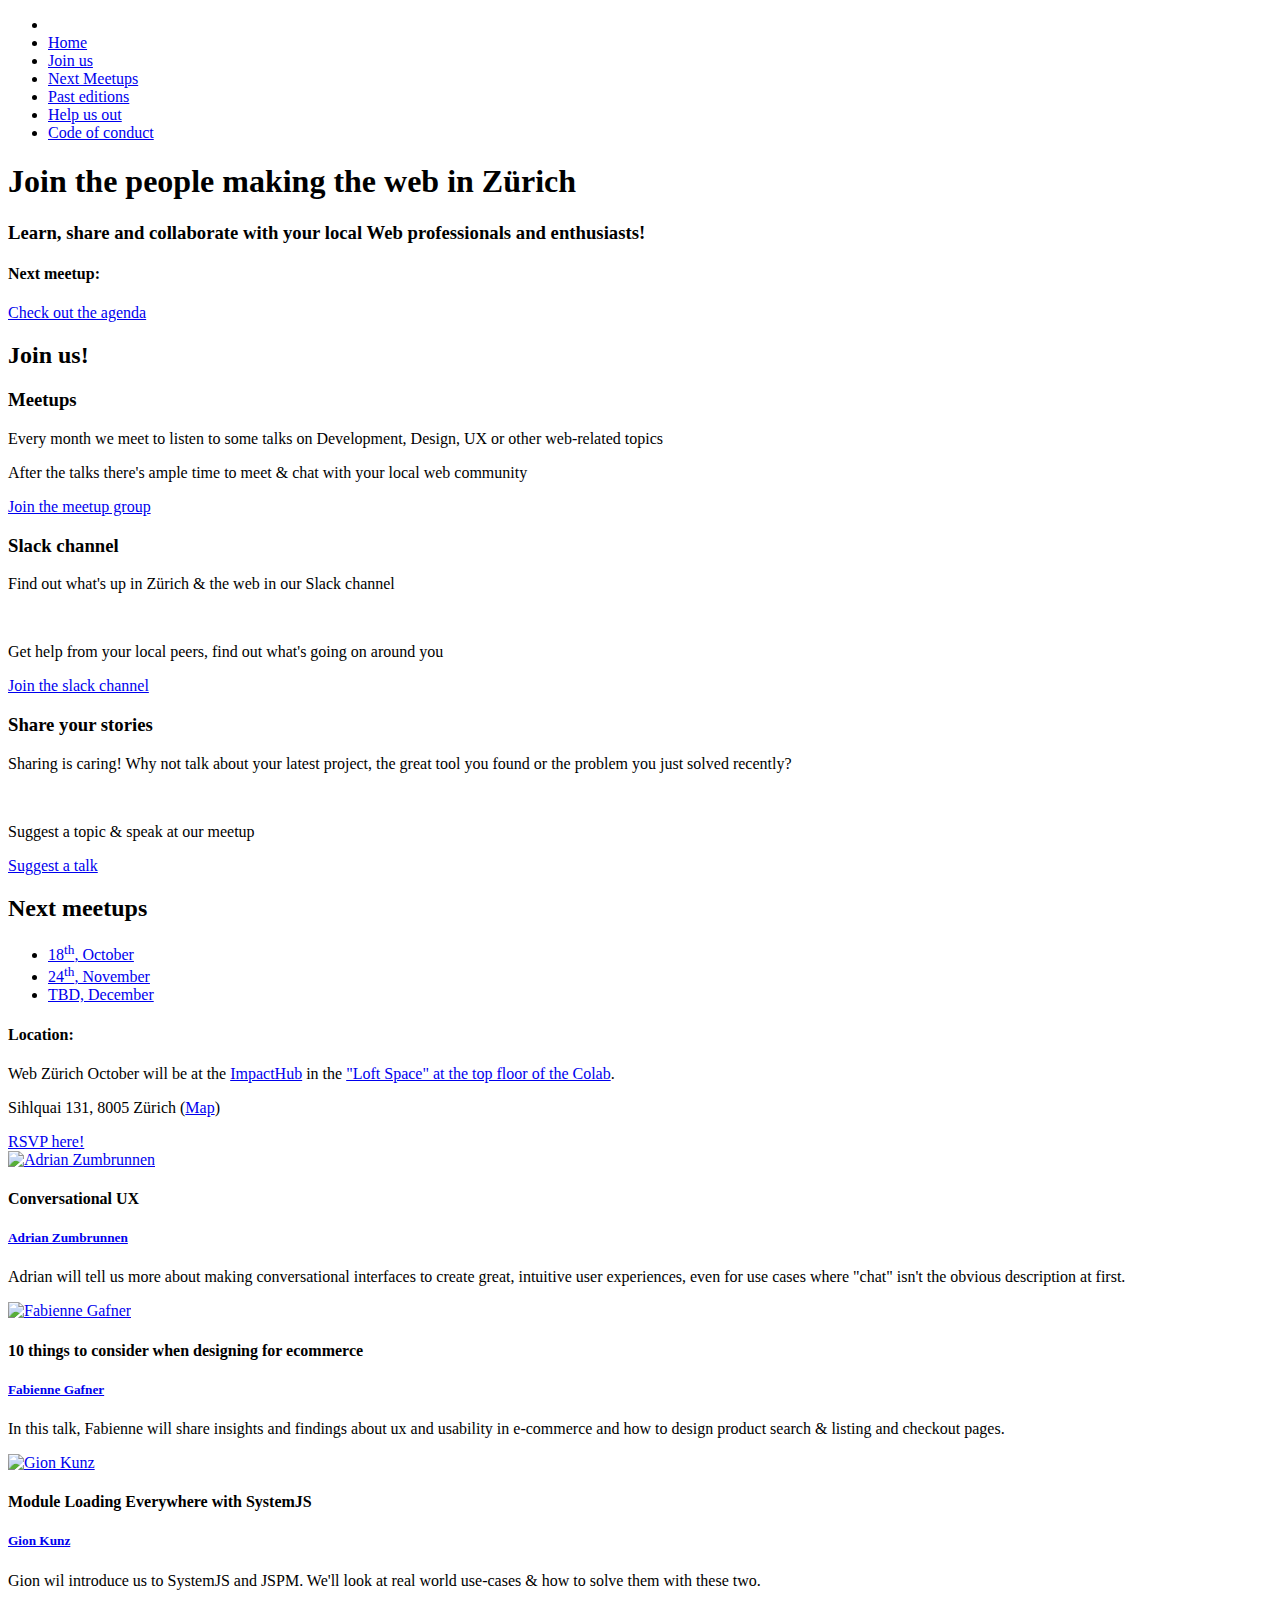
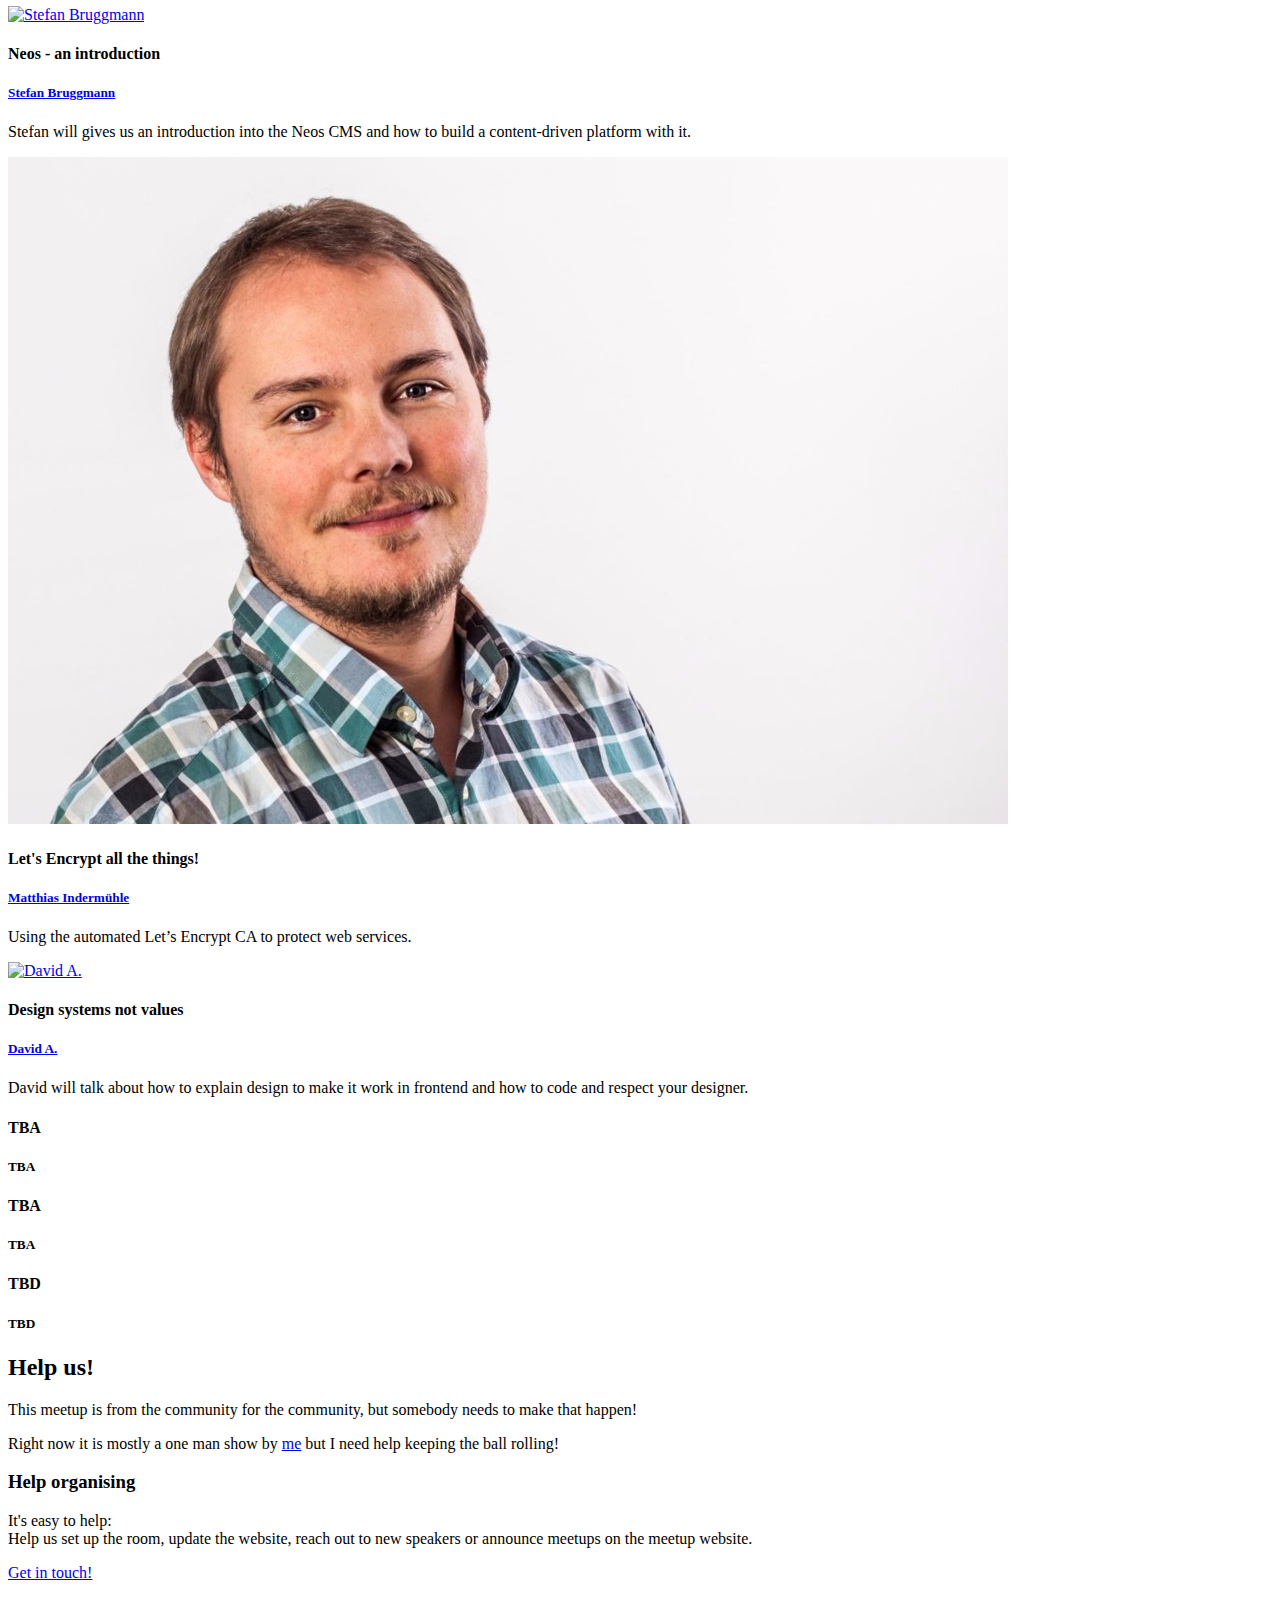
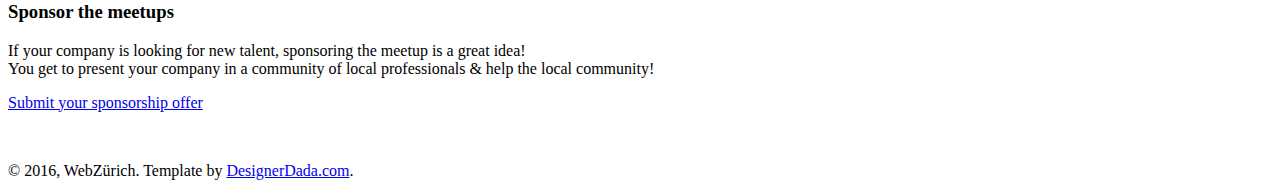
==== index.html @ cf967cf3 "Updated speaker img" ====
<!DOCTYPE html>
<html lang="en">
<head>
  <meta charset="utf-8">
  <meta http-equiv="X-UA-Compatible" content="IE=edge">
  <meta name="viewport" content="width=device-width, initial-scale=1">
  <meta name="description" content="Web Zuerich is a group for everyone working on, in and with the web. We discuss ideas, projects, jobs, problems and other things around the web.">
  <meta name="author" content="Martin Splitt">
  <title>Web Zuerich - Web Professionals and Enthusiasts in Zürich</title>

  <!-- Bootstrap -->
  <link href="css/bootstrap.min.css" rel="stylesheet">
  <link href="css/style.css" rel="stylesheet">
  <link href="css/themify-icons.css" rel="stylesheet">
  <link href='css/dosis-font.css' rel='stylesheet' type='text/css'>
  <!-- HTML5 shim and Respond.js for IE8 support of HTML5 elements and media queries -->
  <!-- WARNING: Respond.js doesn't work if you view the page via file:// -->
    <!--[if lt IE 9]>
      <script src="https://oss.maxcdn.com/html5shiv/3.7.2/html5shiv.min.js"></script>
      <script src="https://oss.maxcdn.com/respond/1.4.2/respond.min.js"></script>
      <![endif]-->
    </head>
    <body id="page-top" data-spy="scroll" data-target=".side-menu">
      <nav class="side-menu">
        <ul>
          <li class="hidden active">
              <a class="page-scroll" href="#page-top"></a>
          </li>
          <li>
              <a href="#home" class="page-scroll">
                <span class="menu-title">Home</span>
                <span class="dot"></span>
              </a>
          </li>
          <li>
              <a href="#join" class="page-scroll">
                <span class="menu-title">Join us</span>
                <span class="dot"></span>
              </a>
          </li>
          <li>
              <a href="#upcoming" class="page-scroll">
                <span class="menu-title">Next Meetups</span>
                <span class="dot"></span>
              </a>
          </li>
          <li>
              <a href="/archive" class="page-scroll">
                <span class="menu-title">Past editions</span>
                <span class="dot"></span>
              </a>
          </li>
          <li>
              <a href="#helpwanted" class="page-scroll">
                <span class="menu-title">Help us out</span>
                <span class="dot"></span>
              </a>
          </li>
          <li>
              <a href="codeofconduct.html" class="page-scroll">
                <span class="menu-title">Code of conduct</span>
                <span class="dot"></span>
              </a>
          </li>
        </ul>
      </nav>
      <div class="container-fluid">
        <!-- Start: Header -->
        <div class="row hero-header" id="home">
          <div class="col-md-7">
            <h1>Join the people making the web in Zürich</h1>
            <h3>Learn, share and collaborate with your local Web professionals and enthusiasts!</h3>
            <h4>Next meetup: <a href="http://www.meetup.com/Web-Zurich/events/234262565/" style="color:white; font-weight: bold">October 18th</a></h4>
            <a href="#upcoming" class="btn btn-lg btn-red">Check out the agenda <span class="ti-arrow-right"></span></a>
          </div>
          <!--div class="col-md-5 hidden-xs">
            <img src="img/zh-web.png" class="logo">
          </div-->
        </div>
        <!-- End: Header -->
      </div>
      <div class="container">
        <!-- Start: Desc -->
        <div class="row me-row content-ct" id="join">
          <h2 class="row-title">Join us!</h2>
          <div class="col-md-4 feature">
            <span class="ti-calendar"></span>
            <h3>Meetups</h3>
            <p>Every month we meet to listen to some talks on Development, Design, UX or other web-related topics</p>
            <p>After the talks there's ample time to meet &amp; chat with your local web community</p>
            <a href="http://www.meetup.com/Web-Zurich/" class="btn btn-lg btn-red">Join the meetup group</a>
          </div>
          <div class="col-md-4 feature">
            <span class="ti-comments"></span>
            <h3>Slack channel</h3>
            <p>Find out what's up in Zürich &amp; the web in our Slack channel</p>
            <br>
            <p>Get help from your local peers, find out what's going on around you</p>
            <a href="http://webzuerich-invite.herokuapp.com/" class="btn btn-lg btn-red">Join the slack channel</a>
          </div>

          <div class="col-md-4 feature">
            <span class="ti-microphone"></span>
            <h3>Share your stories</h3>
            <p>Sharing is caring! Why not talk about your latest project, the great tool you found or the problem you just solved recently?</p>
            <br>
            <p>Suggest a topic &amp; speak at our meetup</p>
            <a href="https://docs.google.com/forms/d/e/1FAIpQLSfTaa-_wOFOQv3dZ7Ord9TJ3vN8wNdzUY5VQqzFiTg_WMQwEw/viewform?c=0&w=1" class="btn btn-lg btn-red">Suggest a talk</a>
          </div>
        </div>
        <!-- End: Desc -->
      </div>

      <!-- Start: Schedule -->
      <div class="container">
        <div class="row me-row schedule" id="upcoming">
          <h2 class="row-title content-ct">Next meetups</h2>
          <div class="col-md-12">
            <!-- Nav tabs -->
            <ul class="nav nav-tabs" role="tablist">
              <li role="presentation" class="active"><a href="#october" aria-controls="profile" role="tab" data-toggle="tab">18<sup>th</sup>, October</small></a></li>
              <li role="presentation"><a href="#november" aria-controls="messages" role="tab" data-toggle="tab">24<sup>th</sup>, November</small></a></li>
              <li role="presentation"><a href="#december" aria-controls="messages" role="tab" data-toggle="tab">TBD, December</small></a></li>
            </ul>

            <!-- Tab panes -->
            <div class="tab-content">
              <div role="tabpanel" class="tab-pane fade in active" id="october">
                <div class="row">
                  <div class="col-md-12">
                    <h4>Location:</h2>
                    <p>Web Zürich October will be at the <a href="https://zurich.impacthub.ch/">ImpactHub</a> in the <a href="https://zurich.impacthub.ch/spaces/colab-location/">"Loft Space" at the top floor of the Colab</a>.</p>
                    <p>Sihlquai 131, 8005 Zürich (<a href="https://goo.gl/maps/EQ8gx71AtQP2">Map</a>)</p>
                    <a href="http://www.meetup.com/Web-Zurich/events/234262565/" class="btn btn-lg btn-red">RSVP here!</a>
                  </div>
                </div>
                <div class="row">
                  <div class="col-md-6">
                    <div class="media">
                      <div class="media-left">
                        <a href="https://twitter.com/azumbrunnen_">
                          <img class="media-object" src="https://pbs.twimg.com/profile_images/516929126288982017/heyN3Fkn_400x400.jpeg" alt="Adrian Zumbrunnen">
                        </a>
                      </div>
                      <div class="media-body">
                        <h4 class="media-heading">Conversational UX</h4>
                        <h5><a href="https://twitter.com/azumbrunnen_">Adrian Zumbrunnen</a></h5>
                        <p>Adrian will tell us more about making conversational interfaces to create great, intuitive user experiences, even for use cases where "chat" isn't the obvious description at first.</p>
                      </div>
                    </div>
                  </div>
                  <div class="col-md-6">
                    <div class="media">
                      <div class="media-left">
                        <a href="https://twitter.com/heidi_safran">
                          <img class="media-object" src="https://pbs.twimg.com/profile_images/787747968875171840/pfsmitwL_400x400.jpg" alt="Fabienne Gafner">
                        </a>
                      </div>
                      <div class="media-body">
                        <h4 class="media-heading">10 things to consider when designing for ecommerce</h4>
                        <h5><a href="https://twitter.com/heidi_safran">Fabienne Gafner</a></h5>
                        <p>In this talk, Fabienne will share insights and findings about ux and usability in e-commerce and how to design product search &amp; listing and checkout pages.</p>
                      </div>
                    </div>
                  </div>
                  <div class="col-md-6">
                    <div class="media">
                      <div class="media-left">
                        <a href="https://twitter.com/GionKunz">
                          <img class="media-object" src="https://pbs.twimg.com/profile_images/773188182334734336/0ixqAqYf_400x400.jpg" alt="Gion Kunz">
                        </a>
                      </div>
                      <div class="media-body">
                        <h4 class="media-heading">Module Loading Everywhere with SystemJS</h4>
                        <h5><a href="https://twitter.com/GionKunz">Gion Kunz</a></h5>
                        <p>Gion wil introduce us to SystemJS and JSPM. We'll look at real world use-cases &amp; how to solve them with these two.</p>
                      </div>
                    </div>
                  </div>
                </div>
              </div>
              <div role="tabpanel" class="tab-pane fade" id="november">
                <div class="row">
                  <div class="col-md-6">
                    <div class="media">
                      <div class="media-left">
                        <a href="https://twitter.com/sbruggm4nn">
                          <img class="media-object" src="https://pbs.twimg.com/profile_images/481458735198392321/Aqpmv0zl_400x400.jpeg" alt="Stefan Bruggmann">
                        </a>
                      </div>
                      <div class="media-body">
                        <h4 class="media-heading">Neos - an introduction</h4>
                        <h5><a href="https://twitter.com/sbruggm4nn">Stefan Bruggmann</a></h5>
                        <p>Stefan will gives us an introduction into the Neos CMS and how to build a content-driven platform with it.</p>
                      </div>
                    </div>
                  </div>
                  <div class="col-md-6">
                    <div class="media">
                      <div class="media-left">
                        <a href="#">
                          <img class="media-object" src="img/speaker_nov16_3.jpg" alt="Matthias Indermühle">
                        </a>
                      </div>
                      <div class="media-body">
                        <h4 class="media-heading">Let's Encrypt all the things!</h4>
                        <h5><a href="#">Matthias Indermühle</a></h5>
                        <p>Using the automated Let’s Encrypt CA to protect web services.</p>
                      </div>
                    </div>
                  </div>
                  <div class="col-md-6">
                    <div class="media">
                      <div class="media-left">
                        <a href="https://twitter.com/meodai">
                          <img class="media-object" src="http://ginetta.net/content/images/detail/members/david.jpg" alt="David A.">
                        </a>
                      </div>
                      <div class="media-body">
                        <h4 class="media-heading">Design systems not values</h4>
                        <h5><a href="https://twitter.com/meodai">David A.</a></h5>
                        <p>David will talk about how to explain design to make it work in frontend and how to code and respect your designer.</p>
                      </div>
                    </div>
                  </div>

                </div>
              </div> <!-- End tab November -->
              <div role="tabpanel" class="tab-pane fade" id="december">
                <div class="row">
                  <div class="col-md-6">
                    <div class="media">
                      <div class="media-left">
                        <a href="#">
                          <!--img class="media-object" src="img/speaker-4.png" alt="..."-->
                        </a>
                      </div>
                      <div class="media-body">
                        <h4 class="media-heading">TBA</h4>
                        <h5>TBA</h5>
                      </div>
                    </div>
                  </div>
                  <div class="col-md-6">
                    <div class="media">
                      <div class="media-left">
                        <a href="#">
                          <!--img class="media-object" src="img/speaker-4.png" alt="..."-->
                        </a>
                      </div>
                      <div class="media-body">
                        <h4 class="media-heading">TBA</h4>
                        <h5>TBA</h5>
                      </div>
                    </div>
                  </div>
                  <div class="col-md-6">
                    <div class="media">
                      <div class="media-left">
                        <a href="#">
                          <!--img class="media-object" src="img/speaker-4.png" alt="..."-->
                        </a>
                      </div>
                      <div class="media-body">
                        <h4 class="media-heading">TBD</h4>
                        <h5>TBD</h5>
                      </div>
                    </div>
                  </div>

                </div>
              </div> <!-- End tab December-->

            </div>
          </div>
        </div>
      </div>
      <!-- End: Schedule -->

      <div class="container">
        <!-- Start: Desc -->
        <div class="row me-row content-ct" id="helpwanted">
          <h2 class="row-title">Help us!</h2>
          <div class="row">
            <div class="col-md-12">
              <p>This meetup is from the community for the community, but somebody needs to make that happen!</p>
              <p>Right now it is mostly a one man show by <a href="https://twitter.com/g33konaut">me</a> but I need help keeping the ball rolling!</p>
            </div>
          </div>
          <div class="row">
            <div class="col-md-6 feature">
              <h3>Help organising</h3>
              <p>
                It's easy to help:<br>
                Help us set up the room, update the website, reach out to new speakers or announce meetups on the meetup website.
              </p>
              <a href="https://www.meetup.com/Web-Zurich/boards/thread/50156446" class="btn btn-lg btn-red">Get in touch!</a>
            </div>

            <div class="col-md-6 feature">
              <h3>Sponsor the meetups</h3>
              <p>
                If your company is looking for new talent, sponsoring the meetup is a great idea!<br>
                You get to present your company in a community of local professionals &amp; help the local community!
              </p>
              <a href="https://docs.google.com/forms/d/e/1FAIpQLSfq3hguYM9GDlmYyK7ygYdfotcIAvbJSxr8P2spAsxQfLTeUQ/viewform" class="btn btn-lg btn-red">Submit your sponsorship offer</a>
            </div>
          </div>

        </div>
      </div>
      <div style="margin-top:50px"></div>
      <!-- Start: Footer -->
      <div class="container-fluid footer">
        <div class="row footer-credit">
          <div class="col-md-6 col-sm-6">
            <p>&copy; 2016, WebZürich. Template by <a href="http://www.designerdada.com">DesignerDada.com</a>.</p>
          </div>
        </div>
      </div>
      <!-- End: Footer -->

      <!-- jQuery (necessary for Bootstrap's JavaScript plugins) -->
      <script src="js/jquery.min.js"></script>
      <!-- Include all compiled plugins (below), or include individual files as needed -->
      <script src="js/bootstrap.min.js"></script>
      <script src="js/jquery.easing.min.js"></script>
      <script src="js/scrolling-nav.js"></script>
      <script src="js/validator.js"></script>
    </body>
    </html>
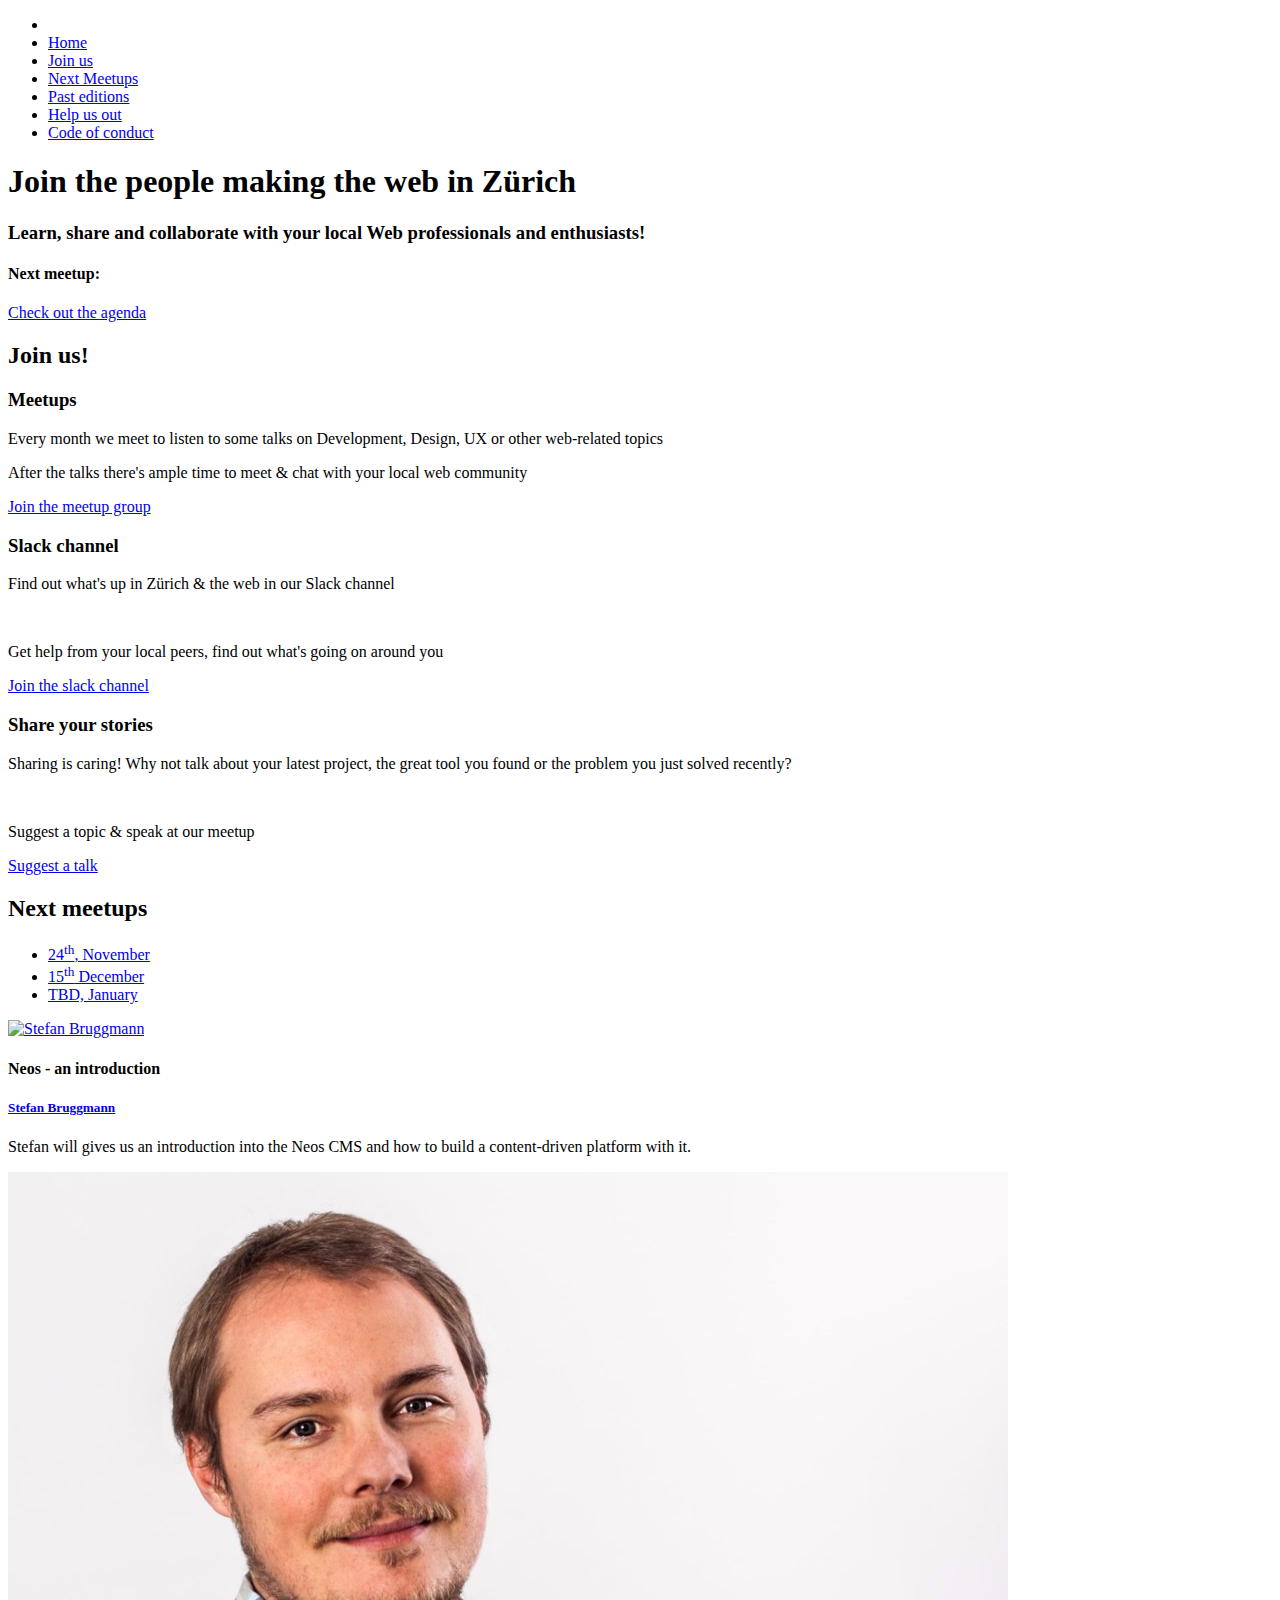
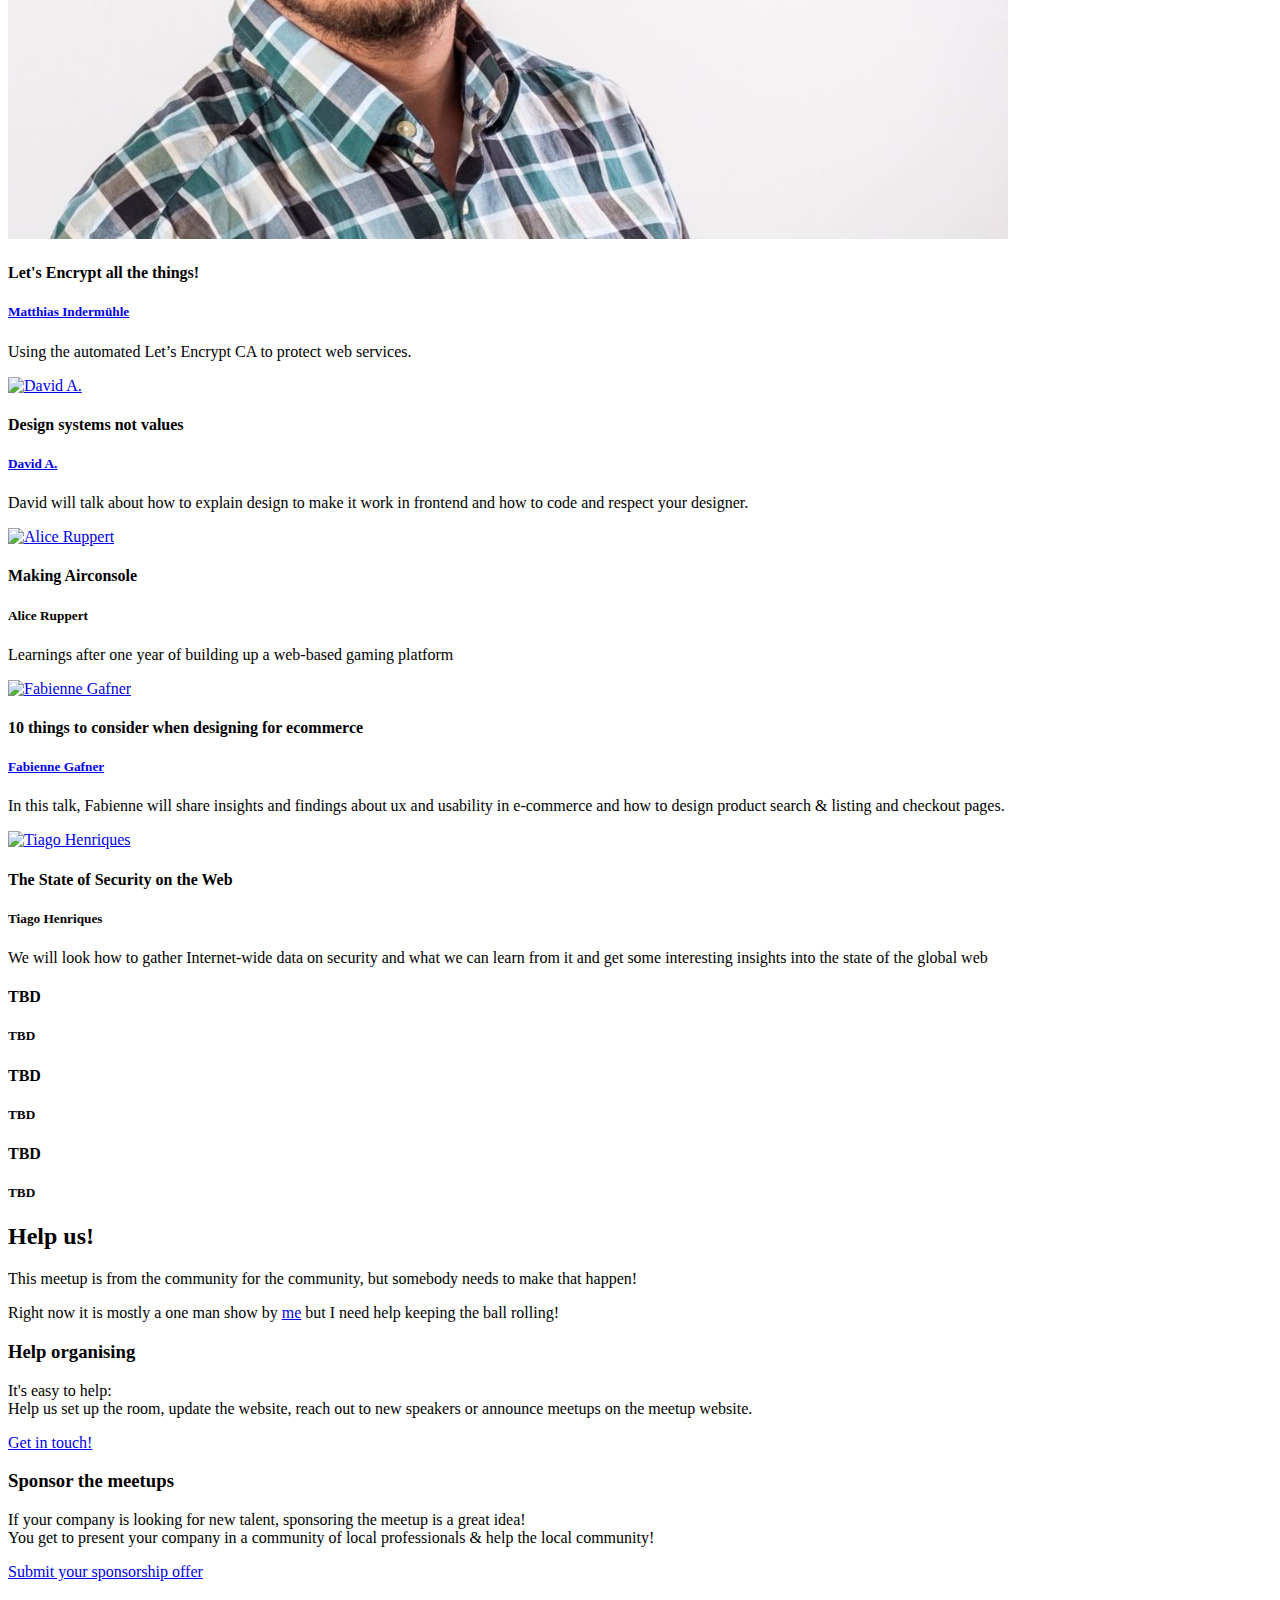
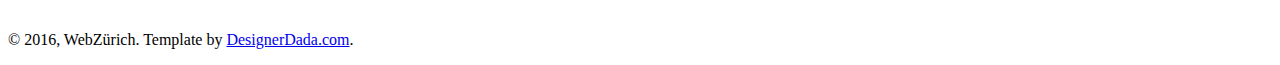
==== commit 534203af: "Updated talk from Alice" ====
--- a/index.html
+++ b/index.html
@@ -70,7 +70,7 @@
           <div class="col-md-7">
             <h1>Join the people making the web in Zürich</h1>
             <h3>Learn, share and collaborate with your local Web professionals and enthusiasts!</h3>
-            <h4>Next meetup: <a href="http://www.meetup.com/Web-Zurich/events/234262565/" style="color:white; font-weight: bold">October 18th</a></h4>
+            <h4>Next meetup: <a href="https://www.meetup.com/Web-Zurich/events/234359689/" style="color:white; font-weight: bold">November 24th</a></h4>
             <a href="#upcoming" class="btn btn-lg btn-red">Check out the agenda <span class="ti-arrow-right"></span></a>
           </div>
           <!--div class="col-md-5 hidden-xs">
@@ -118,68 +118,14 @@
           <div class="col-md-12">
             <!-- Nav tabs -->
             <ul class="nav nav-tabs" role="tablist">
-              <li role="presentation" class="active"><a href="#october" aria-controls="profile" role="tab" data-toggle="tab">18<sup>th</sup>, October</small></a></li>
-              <li role="presentation"><a href="#november" aria-controls="messages" role="tab" data-toggle="tab">24<sup>th</sup>, November</small></a></li>
-              <li role="presentation"><a href="#december" aria-controls="messages" role="tab" data-toggle="tab">TBD, December</small></a></li>
+              <li role="presentation" class="active"><a href="#november" aria-controls="profile" role="tab" data-toggle="tab">24<sup>th</sup>, November</small></a></li>
+              <li role="presentation"><a href="#december" aria-controls="messages" role="tab" data-toggle="tab">15<sup>th</sup> December</small></a></li>
+              <li role="presentation"><a href="#january" aria-controls="messages" role="tab" data-toggle="tab">TBD, January</small></a></li>
             </ul>
 
             <!-- Tab panes -->
             <div class="tab-content">
-              <div role="tabpanel" class="tab-pane fade in active" id="october">
-                <div class="row">
-                  <div class="col-md-12">
-                    <h4>Location:</h2>
-                    <p>Web Zürich October will be at the <a href="https://zurich.impacthub.ch/">ImpactHub</a> in the <a href="https://zurich.impacthub.ch/spaces/colab-location/">"Loft Space" at the top floor of the Colab</a>.</p>
-                    <p>Sihlquai 131, 8005 Zürich (<a href="https://goo.gl/maps/EQ8gx71AtQP2">Map</a>)</p>
-                    <a href="http://www.meetup.com/Web-Zurich/events/234262565/" class="btn btn-lg btn-red">RSVP here!</a>
-                  </div>
-                </div>
-                <div class="row">
-                  <div class="col-md-6">
-                    <div class="media">
-                      <div class="media-left">
-                        <a href="https://twitter.com/azumbrunnen_">
-                          <img class="media-object" src="https://pbs.twimg.com/profile_images/516929126288982017/heyN3Fkn_400x400.jpeg" alt="Adrian Zumbrunnen">
-                        </a>
-                      </div>
-                      <div class="media-body">
-                        <h4 class="media-heading">Conversational UX</h4>
-                        <h5><a href="https://twitter.com/azumbrunnen_">Adrian Zumbrunnen</a></h5>
-                        <p>Adrian will tell us more about making conversational interfaces to create great, intuitive user experiences, even for use cases where "chat" isn't the obvious description at first.</p>
-                      </div>
-                    </div>
-                  </div>
-                  <div class="col-md-6">
-                    <div class="media">
-                      <div class="media-left">
-                        <a href="https://twitter.com/heidi_safran">
-                          <img class="media-object" src="https://pbs.twimg.com/profile_images/787747968875171840/pfsmitwL_400x400.jpg" alt="Fabienne Gafner">
-                        </a>
-                      </div>
-                      <div class="media-body">
-                        <h4 class="media-heading">10 things to consider when designing for ecommerce</h4>
-                        <h5><a href="https://twitter.com/heidi_safran">Fabienne Gafner</a></h5>
-                        <p>In this talk, Fabienne will share insights and findings about ux and usability in e-commerce and how to design product search &amp; listing and checkout pages.</p>
-                      </div>
-                    </div>
-                  </div>
-                  <div class="col-md-6">
-                    <div class="media">
-                      <div class="media-left">
-                        <a href="https://twitter.com/GionKunz">
-                          <img class="media-object" src="https://pbs.twimg.com/profile_images/773188182334734336/0ixqAqYf_400x400.jpg" alt="Gion Kunz">
-                        </a>
-                      </div>
-                      <div class="media-body">
-                        <h4 class="media-heading">Module Loading Everywhere with SystemJS</h4>
-                        <h5><a href="https://twitter.com/GionKunz">Gion Kunz</a></h5>
-                        <p>Gion wil introduce us to SystemJS and JSPM. We'll look at real world use-cases &amp; how to solve them with these two.</p>
-                      </div>
-                    </div>
-                  </div>
-                </div>
-              </div>
-              <div role="tabpanel" class="tab-pane fade" id="november">
+              <div role="tabpanel" class="tab-pane fade in active" id="november">
                 <div class="row">
                   <div class="col-md-6">
                     <div class="media">
@@ -232,28 +178,49 @@
                     <div class="media">
                       <div class="media-left">
                         <a href="#">
-                          <!--img class="media-object" src="img/speaker-4.png" alt="..."-->
-                        </a>
-                      </div>
-                      <div class="media-body">
-                        <h4 class="media-heading">TBA</h4>
-                        <h5>TBA</h5>
-                      </div>
-                    </div>
-                  </div>
-                  <div class="col-md-6">
-                    <div class="media">
-                      <div class="media-left">
-                        <a href="#">
-                          <!--img class="media-object" src="img/speaker-4.png" alt="..."-->
-                        </a>
-                      </div>
-                      <div class="media-body">
-                        <h4 class="media-heading">TBA</h4>
-                        <h5>TBA</h5>
-                      </div>
-                    </div>
-                  </div>
+                          <img class="media-object" src="https://pbs.twimg.com/profile_images/712927457599430656/sJOwEbgc_400x400.jpg" alt="Alice Ruppert">
+                        </a>
+                      </div>
+                      <div class="media-body">
+                        <h4 class="media-heading">Making Airconsole</h4>
+                        <h5>Alice Ruppert</h5>
+                        <p>Learnings after one year of building up a web-based gaming platform</p>
+                      </div>
+                    </div>
+                  </div>
+                  <div class="col-md-6">
+                    <div class="media">
+                      <div class="media-left">
+                        <a href="https://twitter.com/heidi_safran">
+                          <img class="media-object" src="https://pbs.twimg.com/profile_images/787747968875171840/pfsmitwL_400x400.jpg" alt="Fabienne Gafner">
+                        </a>
+                      </div>
+                      <div class="media-body">
+                        <h4 class="media-heading">10 things to consider when designing for ecommerce</h4>
+                        <h5><a href="https://twitter.com/heidi_safran">Fabienne Gafner</a></h5>
+                        <p>In this talk, Fabienne will share insights and findings about ux and usability in e-commerce and how to design product search &amp; listing and checkout pages.</p>
+                      </div>
+                    </div>
+                  </div>
+                  <div class="col-md-6">
+                    <div class="media">
+                      <div class="media-left">
+                        <a href="https://twitter.com/balgan">
+                          <img class="media-object" src="https://codebits.eu/avatars/200fd8f9189c2be31b2e19e881e26e2d?s=" alt="Tiago Henriques">
+                        </a>
+                      </div>
+                      <div class="media-body">
+                        <h4 class="media-heading">The State of Security on the Web</h4>
+                        <h5>Tiago Henriques</h5>
+                        <p>We will look how to gather Internet-wide data on security and what we can learn from it and get some interesting insights into the state of the global web</p>
+                      </div>
+                    </div>
+                  </div>
+                </div>
+
+              </div> <!-- End tab December-->
+              <div role="tabpanel" class="tab-pane fade" id="january">
+                <div class="row">
                   <div class="col-md-6">
                     <div class="media">
                       <div class="media-left">
@@ -267,9 +234,50 @@
                       </div>
                     </div>
                   </div>
-
+                  <div class="col-md-6">
+                    <div class="media">
+                      <div class="media-left">
+                        <a href="#">
+                          <!--img class="media-object" src="img/speaker-4.png" alt="..."-->
+                        </a>
+                      </div>
+                      <div class="media-body">
+                        <h4 class="media-heading">TBD</h4>
+                        <h5>TBD</h5>
+                      </div>
+                    </div>
+                  </div>
+                  <div class="col-md-6">
+                    <div class="media">
+                      <div class="media-left">
+                        <a href="#">
+                          <!--img class="media-object" src="img/speaker-4.png" alt="..."-->
+                        </a>
+                      </div>
+                      <div class="media-body">
+                        <h4 class="media-heading">TBD</h4>
+                        <h5>TBD</h5>
+                      </div>
+                    </div>
+                  </div>
                 </div>
-              </div> <!-- End tab December-->
+
+                    <!--
+                    <div class="media">
+                      <div class="media-left">
+                        <a href="https://twitter.com/heidi_safran">
+                          <img class="media-object" src="https://pbs.twimg.com/profile_images/787747968875171840/pfsmitwL_400x400.jpg" alt="Fabienne Gafner">
+                        </a>
+                      </div>
+                      <div class="media-body">
+                        <h4 class="media-heading">10 things to consider when designing for ecommerce</h4>
+                        <h5><a href="https://twitter.com/heidi_safran">Fabienne Gafner</a></h5>
+                        <p>In this talk, Fabienne will share insights and findings about ux and usability in e-commerce and how to design product search &amp; listing and checkout pages.</p>
+                      </div>
+                    </div>
+                    -->
+
+              </div> <!-- End tab January-->
 
             </div>
           </div>
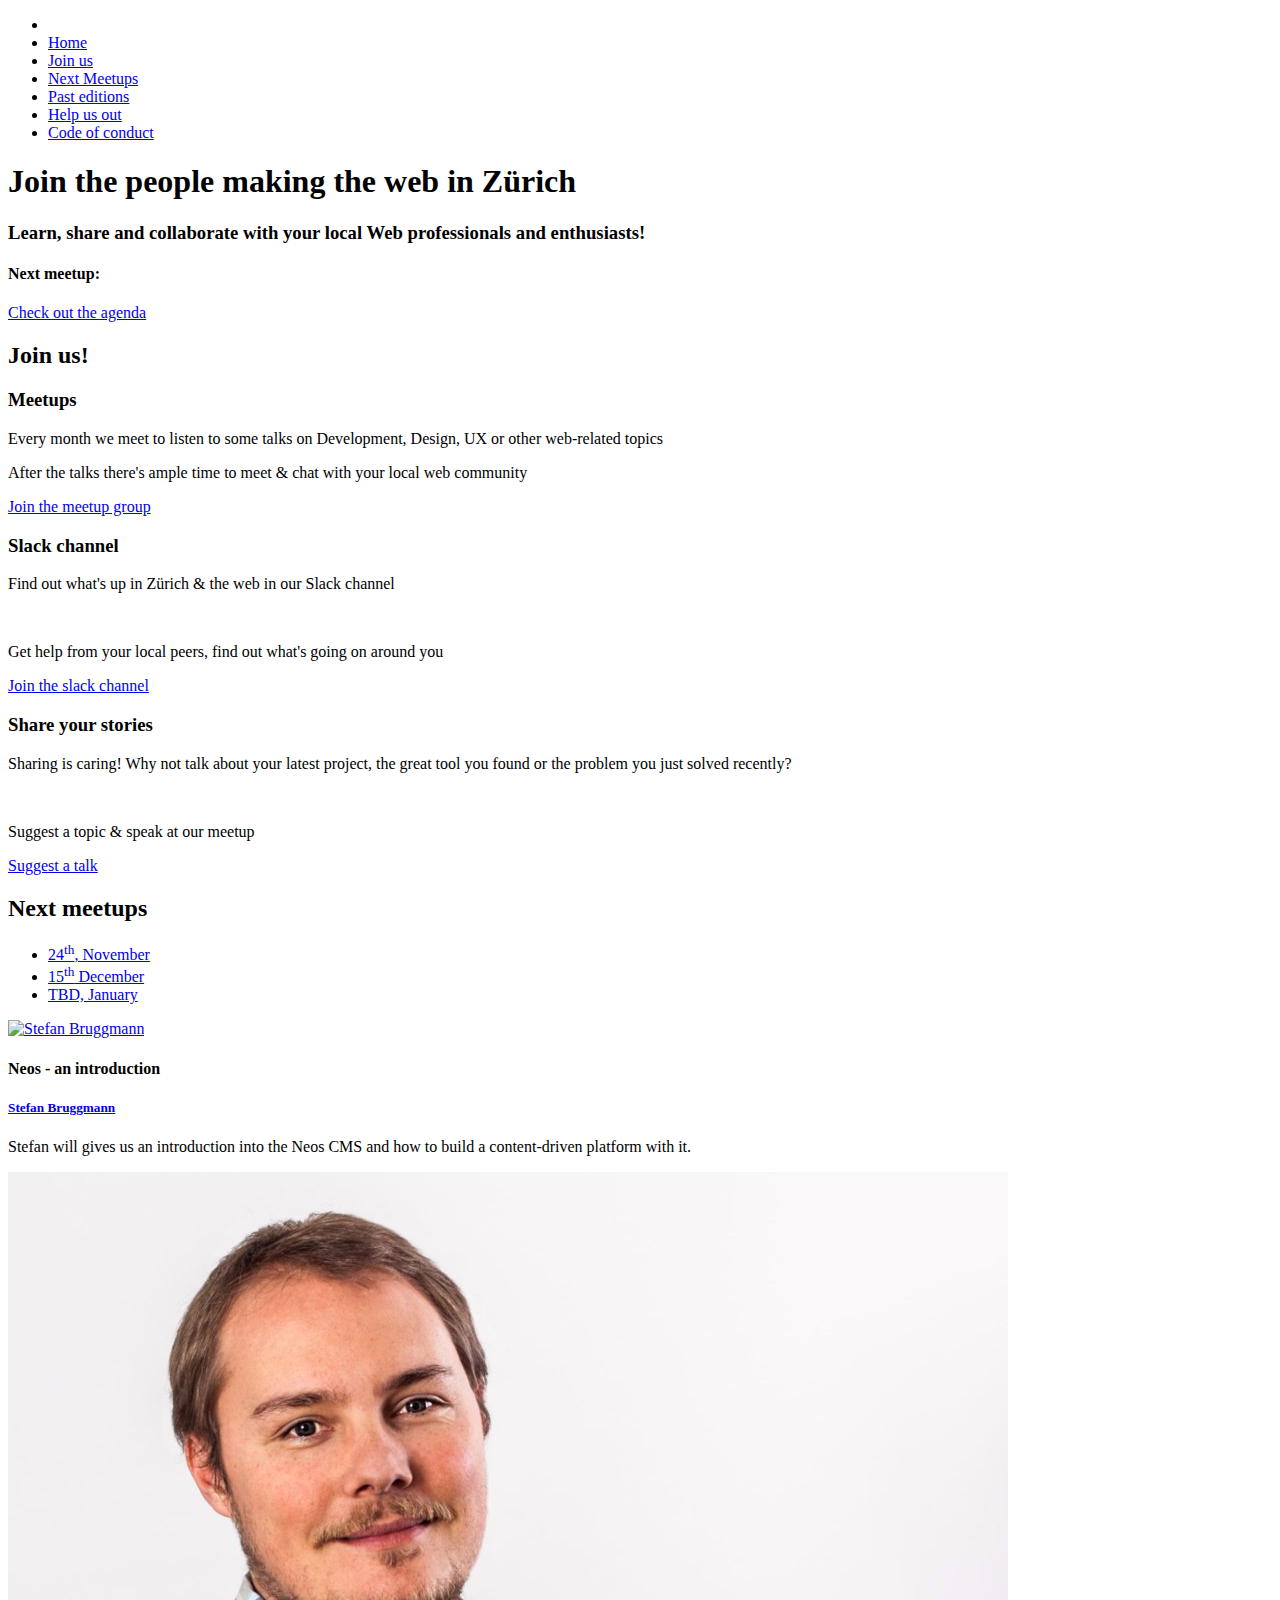
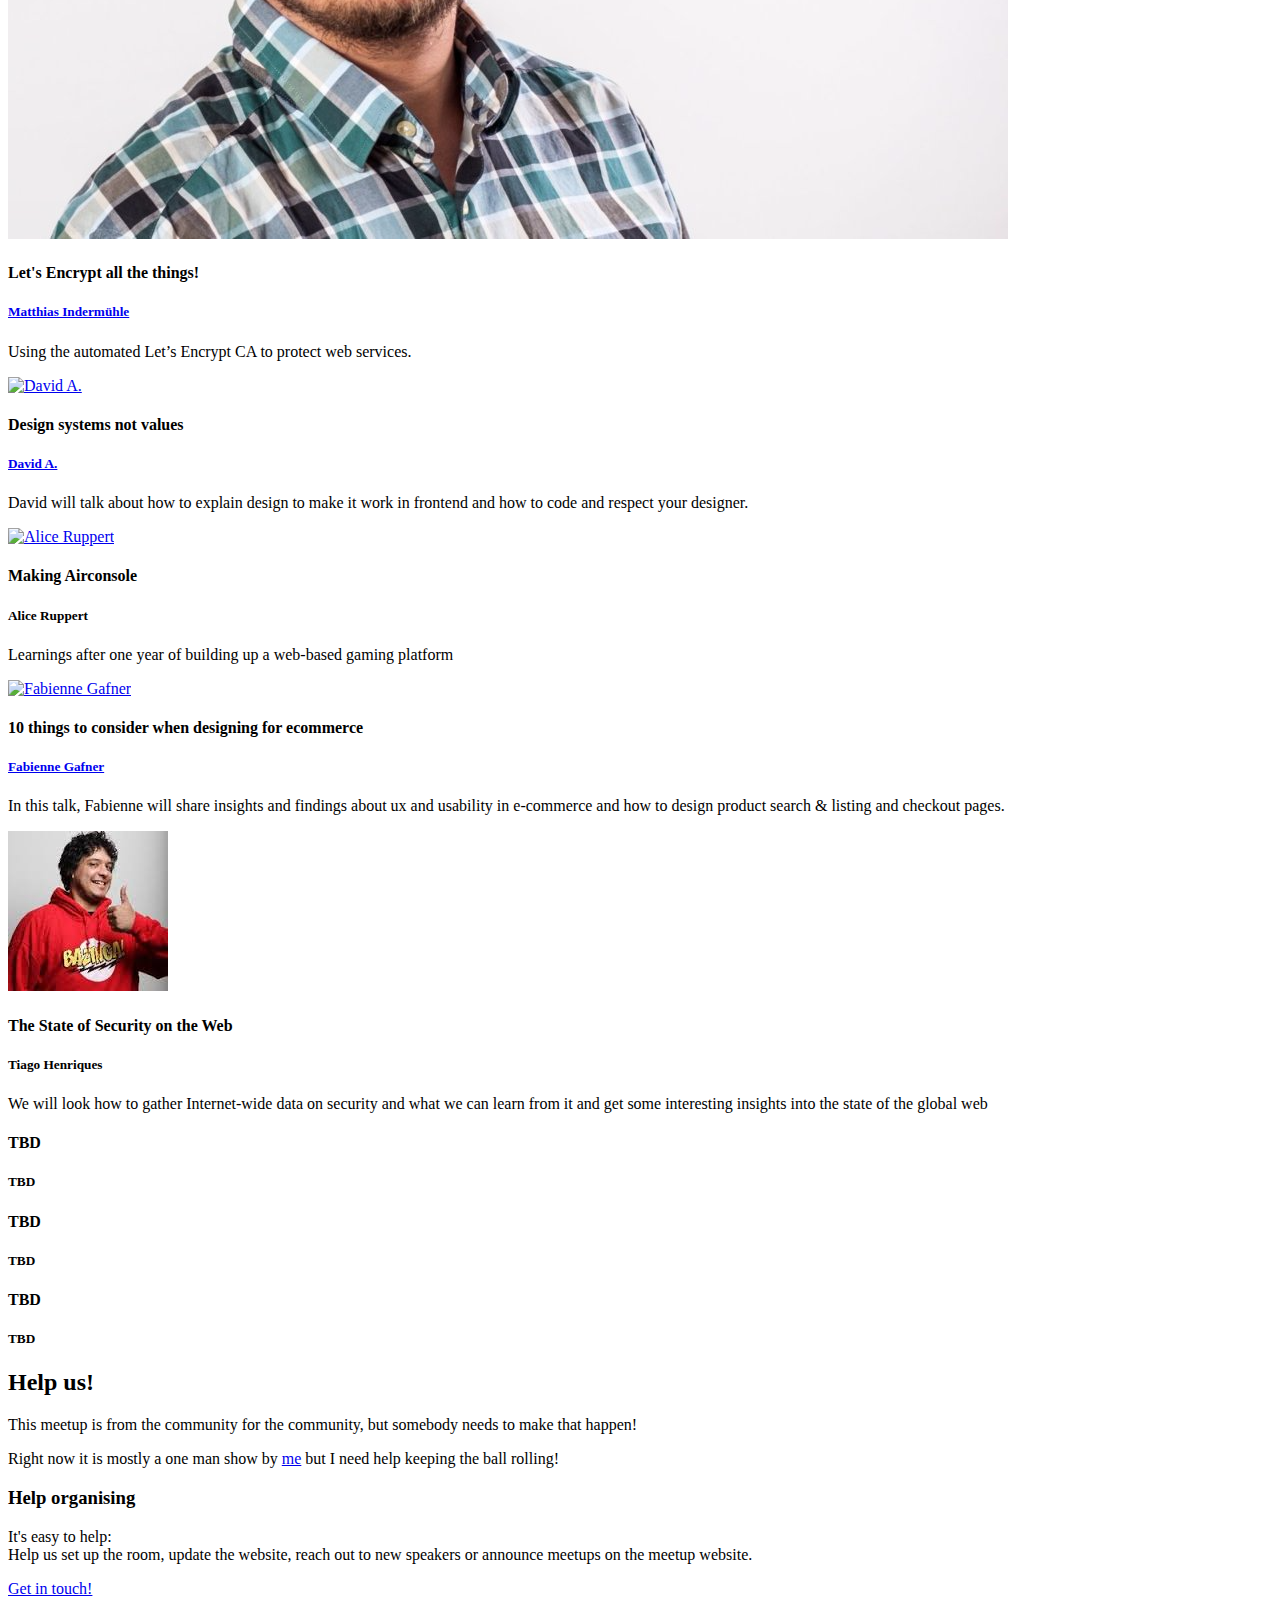
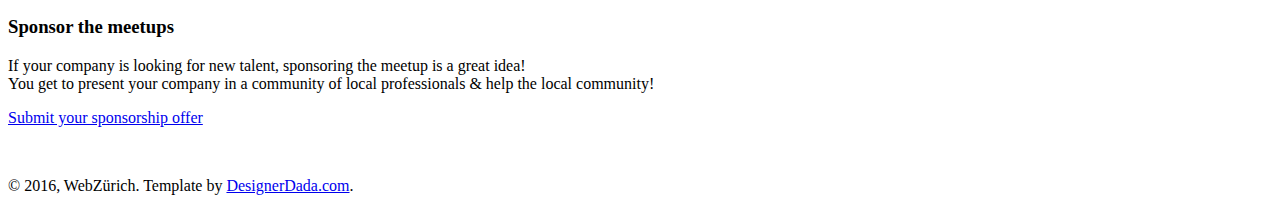
==== commit 3bc8611d: "Fixed image for Tiago" ====
--- a/index.html
+++ b/index.html
@@ -206,7 +206,7 @@
                     <div class="media">
                       <div class="media-left">
                         <a href="https://twitter.com/balgan">
-                          <img class="media-object" src="https://codebits.eu/avatars/200fd8f9189c2be31b2e19e881e26e2d?s=" alt="Tiago Henriques">
+                          <img class="media-object" src="[data-uri]" alt="Tiago Henriques">
                         </a>
                       </div>
                       <div class="media-body">
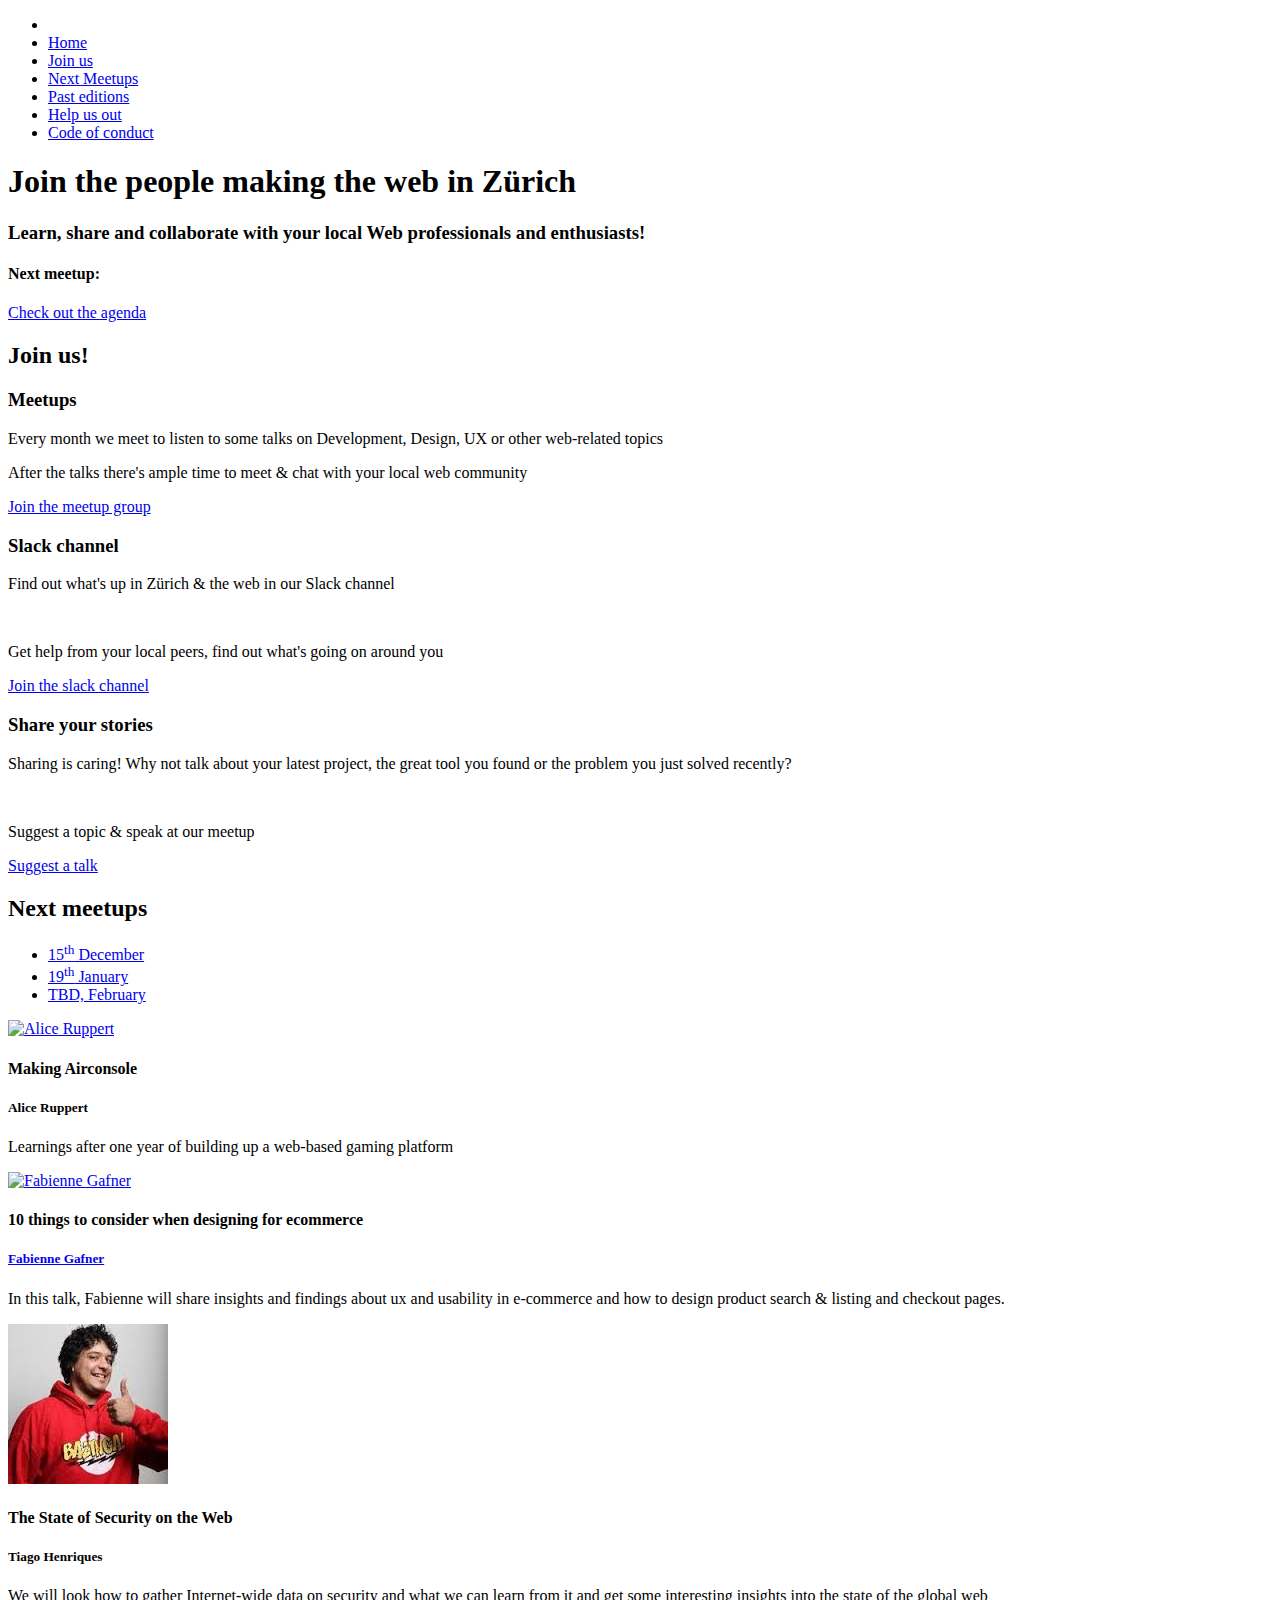
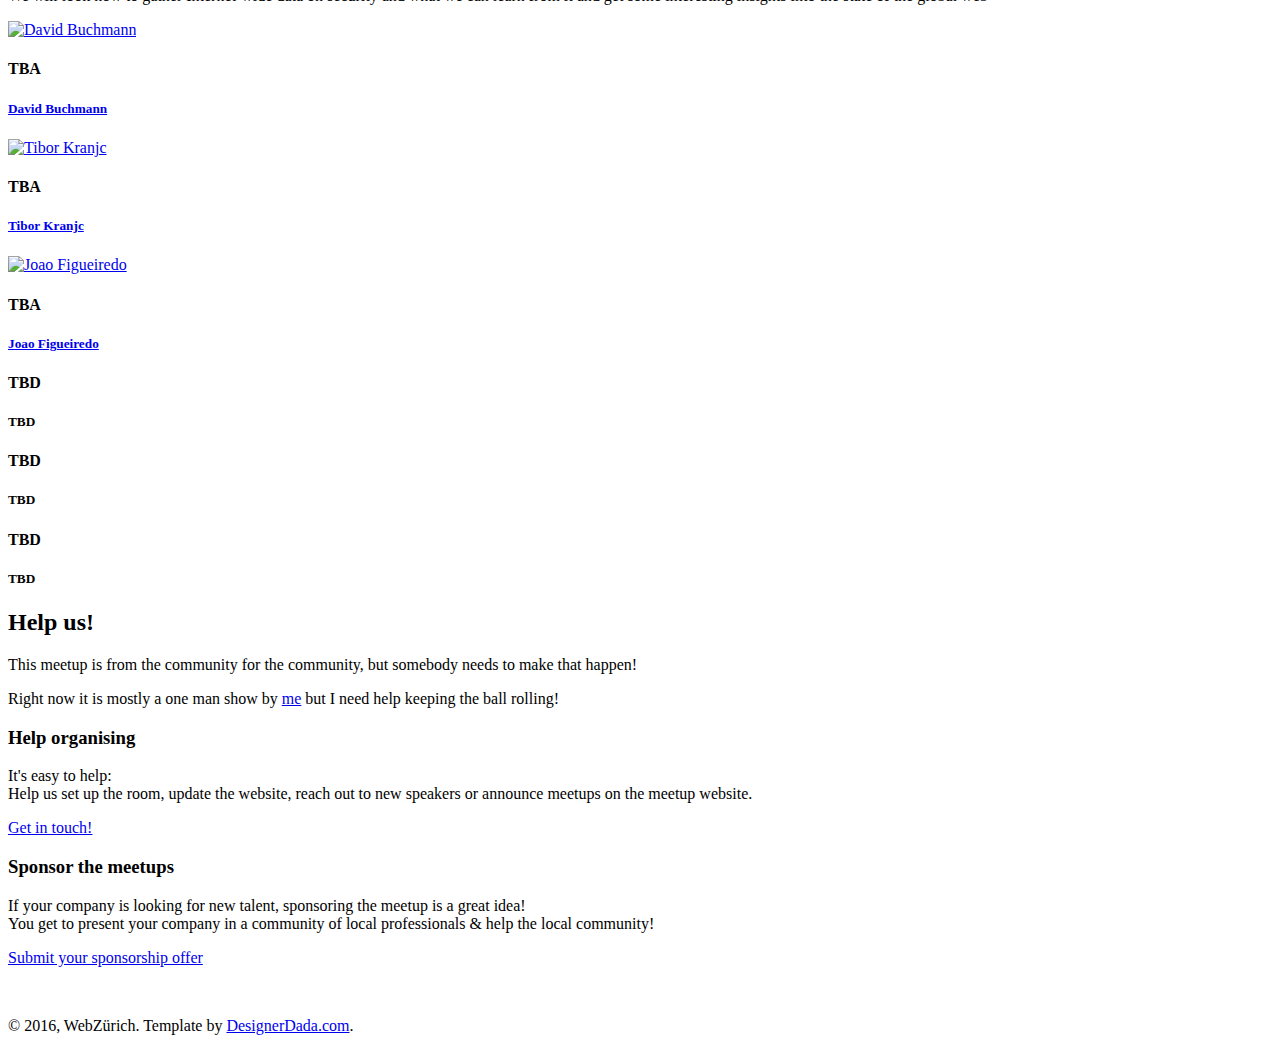
==== commit 01182b61: "Updating for December meetup" ====
--- a/index.html
+++ b/index.html
@@ -70,7 +70,7 @@
           <div class="col-md-7">
             <h1>Join the people making the web in Zürich</h1>
             <h3>Learn, share and collaborate with your local Web professionals and enthusiasts!</h3>
-            <h4>Next meetup: <a href="https://www.meetup.com/Web-Zurich/events/234359689/" style="color:white; font-weight: bold">November 24th</a></h4>
+            <h4>Next meetup: <a href="https://www.meetup.com/Web-Zurich/events/234359689/" style="color:white; font-weight: bold">December 15th</a></h4>
             <a href="#upcoming" class="btn btn-lg btn-red">Check out the agenda <span class="ti-arrow-right"></span></a>
           </div>
           <!--div class="col-md-5 hidden-xs">
@@ -118,61 +118,14 @@
           <div class="col-md-12">
             <!-- Nav tabs -->
             <ul class="nav nav-tabs" role="tablist">
-              <li role="presentation" class="active"><a href="#november" aria-controls="profile" role="tab" data-toggle="tab">24<sup>th</sup>, November</small></a></li>
               <li role="presentation"><a href="#december" aria-controls="messages" role="tab" data-toggle="tab">15<sup>th</sup> December</small></a></li>
-              <li role="presentation"><a href="#january" aria-controls="messages" role="tab" data-toggle="tab">TBD, January</small></a></li>
+              <li role="presentation"><a href="#january" aria-controls="messages" role="tab" data-toggle="tab">19<sup>th</sup> January</small></a></li>
+              <li role="presentation"><a href="#february" aria-controls="messages" role="tab" data-toggle="tab">TBD, February</small></a></li>
             </ul>
 
             <!-- Tab panes -->
             <div class="tab-content">
-              <div role="tabpanel" class="tab-pane fade in active" id="november">
-                <div class="row">
-                  <div class="col-md-6">
-                    <div class="media">
-                      <div class="media-left">
-                        <a href="https://twitter.com/sbruggm4nn">
-                          <img class="media-object" src="https://pbs.twimg.com/profile_images/481458735198392321/Aqpmv0zl_400x400.jpeg" alt="Stefan Bruggmann">
-                        </a>
-                      </div>
-                      <div class="media-body">
-                        <h4 class="media-heading">Neos - an introduction</h4>
-                        <h5><a href="https://twitter.com/sbruggm4nn">Stefan Bruggmann</a></h5>
-                        <p>Stefan will gives us an introduction into the Neos CMS and how to build a content-driven platform with it.</p>
-                      </div>
-                    </div>
-                  </div>
-                  <div class="col-md-6">
-                    <div class="media">
-                      <div class="media-left">
-                        <a href="#">
-                          <img class="media-object" src="img/speaker_nov16_3.jpg" alt="Matthias Indermühle">
-                        </a>
-                      </div>
-                      <div class="media-body">
-                        <h4 class="media-heading">Let's Encrypt all the things!</h4>
-                        <h5><a href="#">Matthias Indermühle</a></h5>
-                        <p>Using the automated Let’s Encrypt CA to protect web services.</p>
-                      </div>
-                    </div>
-                  </div>
-                  <div class="col-md-6">
-                    <div class="media">
-                      <div class="media-left">
-                        <a href="https://twitter.com/meodai">
-                          <img class="media-object" src="http://ginetta.net/content/images/detail/members/david.jpg" alt="David A.">
-                        </a>
-                      </div>
-                      <div class="media-body">
-                        <h4 class="media-heading">Design systems not values</h4>
-                        <h5><a href="https://twitter.com/meodai">David A.</a></h5>
-                        <p>David will talk about how to explain design to make it work in frontend and how to code and respect your designer.</p>
-                      </div>
-                    </div>
-                  </div>
-
-                </div>
-              </div> <!-- End tab November -->
-              <div role="tabpanel" class="tab-pane fade" id="december">
+              <div role="tabpanel" class="tab-pane fade in active" id="december">
                 <div class="row">
                   <div class="col-md-6">
                     <div class="media">
@@ -224,39 +177,39 @@
                   <div class="col-md-6">
                     <div class="media">
                       <div class="media-left">
-                        <a href="#">
-                          <!--img class="media-object" src="img/speaker-4.png" alt="..."-->
-                        </a>
-                      </div>
-                      <div class="media-body">
-                        <h4 class="media-heading">TBD</h4>
-                        <h5>TBD</h5>
-                      </div>
-                    </div>
-                  </div>
-                  <div class="col-md-6">
-                    <div class="media">
-                      <div class="media-left">
-                        <a href="#">
-                          <!--img class="media-object" src="img/speaker-4.png" alt="..."-->
-                        </a>
-                      </div>
-                      <div class="media-body">
-                        <h4 class="media-heading">TBD</h4>
-                        <h5>TBD</h5>
-                      </div>
-                    </div>
-                  </div>
-                  <div class="col-md-6">
-                    <div class="media">
-                      <div class="media-left">
-                        <a href="#">
-                          <!--img class="media-object" src="img/speaker-4.png" alt="..."-->
-                        </a>
-                      </div>
-                      <div class="media-body">
-                        <h4 class="media-heading">TBD</h4>
-                        <h5>TBD</h5>
+                        <a href="https://twitter.com/dbu">
+                          <img class="media-object" src="https://www.liip.ch/media/image/cms/content/static/who/team/david-buchmann/picture" alt="David Buchmann">
+                        </a>
+                      </div>
+                      <div class="media-body">
+                        <h4 class="media-heading">TBA</h4>
+                        <h5><a href="https://twitter.com/dbu">David Buchmann</a></h5>
+                      </div>
+                    </div>
+                  </div>
+                  <div class="col-md-6">
+                    <div class="media">
+                      <div class="media-left">
+                        <a href="https://twitter.com/herrkranz">
+                          <img class="media-object" src="https://pbs.twimg.com/profile_images/431060210484924418/nCNv0ZJd_400x400.jpeg" alt="Tibor Kranjc">
+                        </a>
+                      </div>
+                      <div class="media-body">
+                        <h4 class="media-heading">TBA</h4>
+                        <h5><a href="https://twitter.com/herrkranz">Tibor Kranjc</a></h5>
+                      </div>
+                    </div>
+                  </div>
+                  <div class="col-md-6">
+                    <div class="media">
+                      <div class="media-left">
+                        <a href="https://twitter.com/lucalanca">
+                          <img class="media-object" src="https://pbs.twimg.com/profile_images/2278212043/yaxyb6reoqwmq1e6x0ee_400x400.jpeg" alt="Joao Figueiredo">
+                        </a>
+                      </div>
+                      <div class="media-body">
+                        <h4 class="media-heading">TBA</h4>
+                        <h5><a href="https://twitter.com/lucalanca">Joao Figueiredo</a></h5>
                       </div>
                     </div>
                   </div>
@@ -278,6 +231,67 @@
                     -->
 
               </div> <!-- End tab January-->
+
+              <div role="tabpanel" class="tab-pane fade" id="february">
+                <div class="row">
+                  <div class="col-md-6">
+                    <div class="media">
+                      <div class="media-left">
+                        <a href="#">
+                          <!--img class="media-object" src="img/speaker-4.png" alt="..."-->
+                        </a>
+                      </div>
+                      <div class="media-body">
+                        <h4 class="media-heading">TBD</h4>
+                        <h5>TBD</h5>
+                      </div>
+                    </div>
+                  </div>
+                  <div class="col-md-6">
+                    <div class="media">
+                      <div class="media-left">
+                        <a href="#">
+                          <!--img class="media-object" src="img/speaker-4.png" alt="..."-->
+                        </a>
+                      </div>
+                      <div class="media-body">
+                        <h4 class="media-heading">TBD</h4>
+                        <h5>TBD</h5>
+                      </div>
+                    </div>
+                  </div>
+                  <div class="col-md-6">
+                    <div class="media">
+                      <div class="media-left">
+                        <a href="#">
+                          <!--img class="media-object" src="img/speaker-4.png" alt="..."-->
+                        </a>
+                      </div>
+                      <div class="media-body">
+                        <h4 class="media-heading">TBD</h4>
+                        <h5>TBD</h5>
+                      </div>
+                    </div>
+                  </div>
+                </div>
+
+                    <!--
+                    <div class="media">
+                      <div class="media-left">
+                        <a href="https://twitter.com/heidi_safran">
+                          <img class="media-object" src="https://pbs.twimg.com/profile_images/787747968875171840/pfsmitwL_400x400.jpg" alt="Fabienne Gafner">
+                        </a>
+                      </div>
+                      <div class="media-body">
+                        <h4 class="media-heading">10 things to consider when designing for ecommerce</h4>
+                        <h5><a href="https://twitter.com/heidi_safran">Fabienne Gafner</a></h5>
+                        <p>In this talk, Fabienne will share insights and findings about ux and usability in e-commerce and how to design product search &amp; listing and checkout pages.</p>
+                      </div>
+                    </div>
+                    -->
+
+              </div> <!-- End tab February-->
+
 
             </div>
           </div>
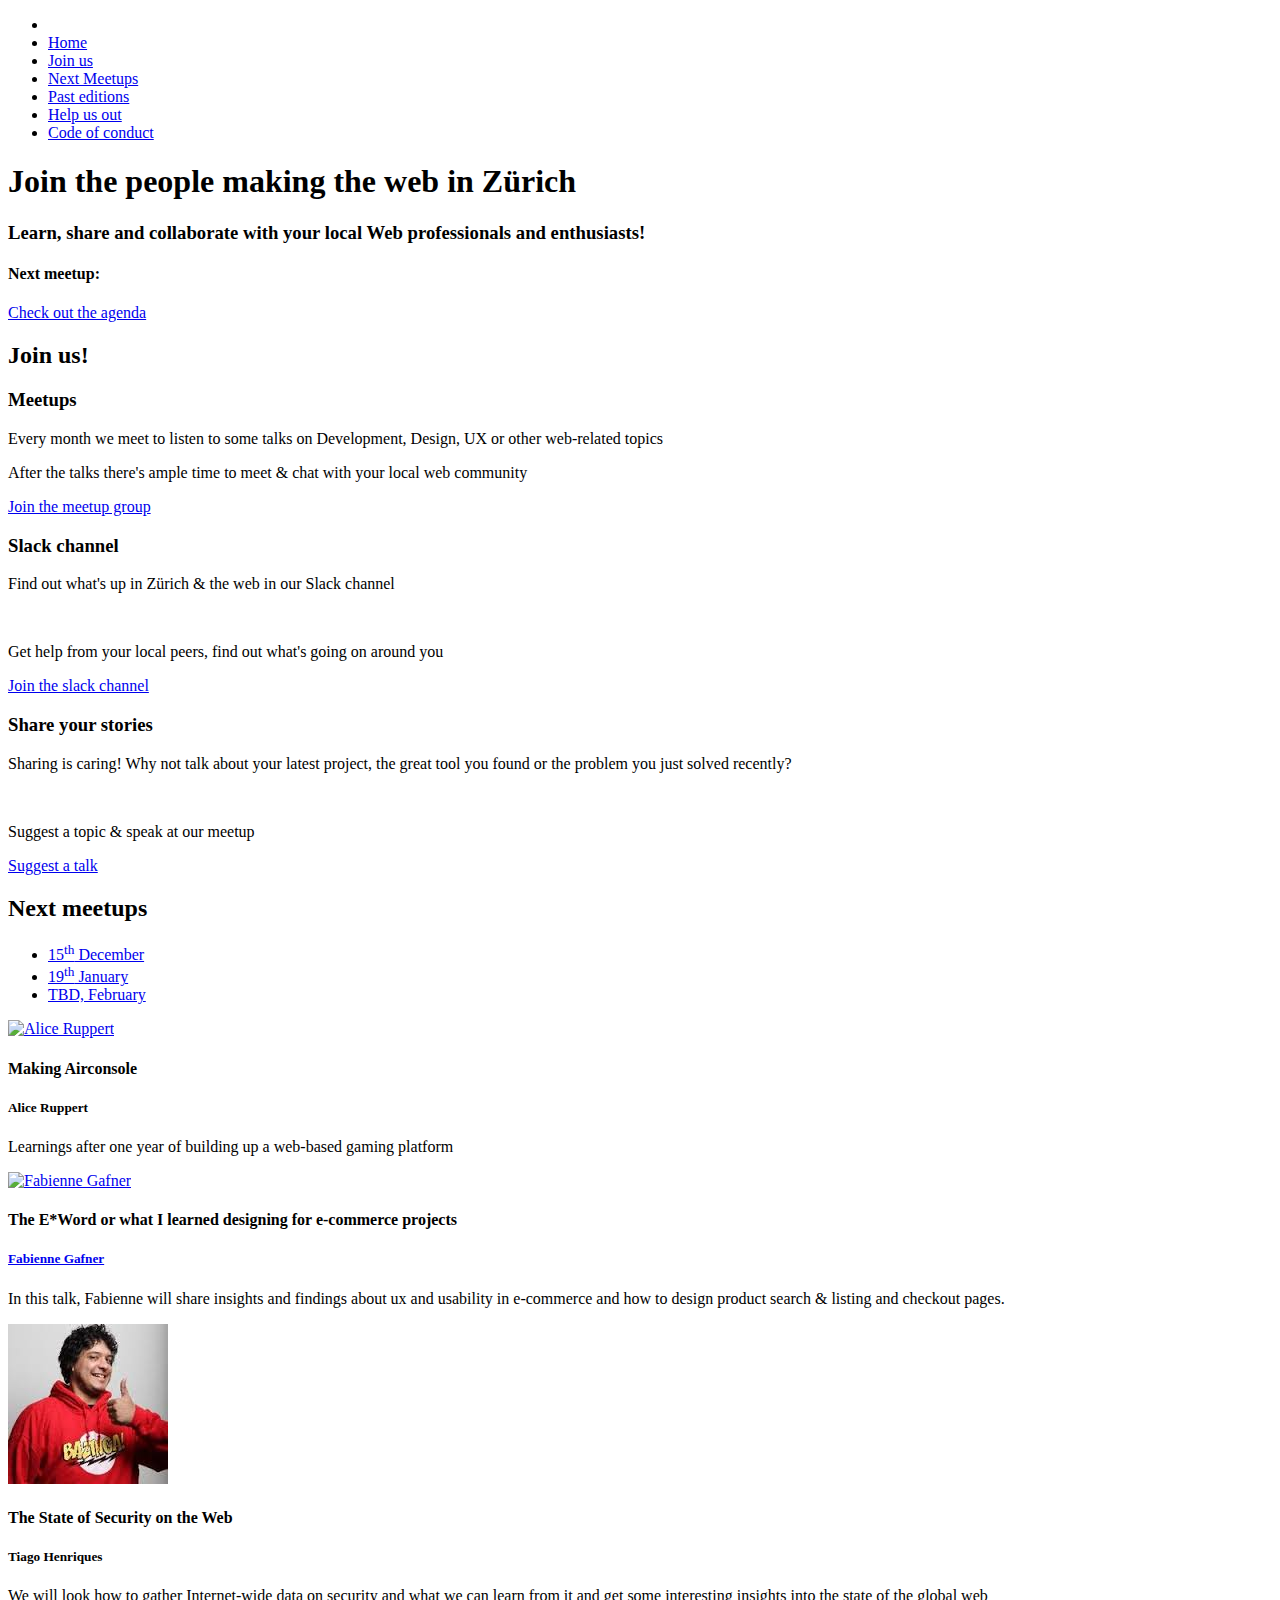
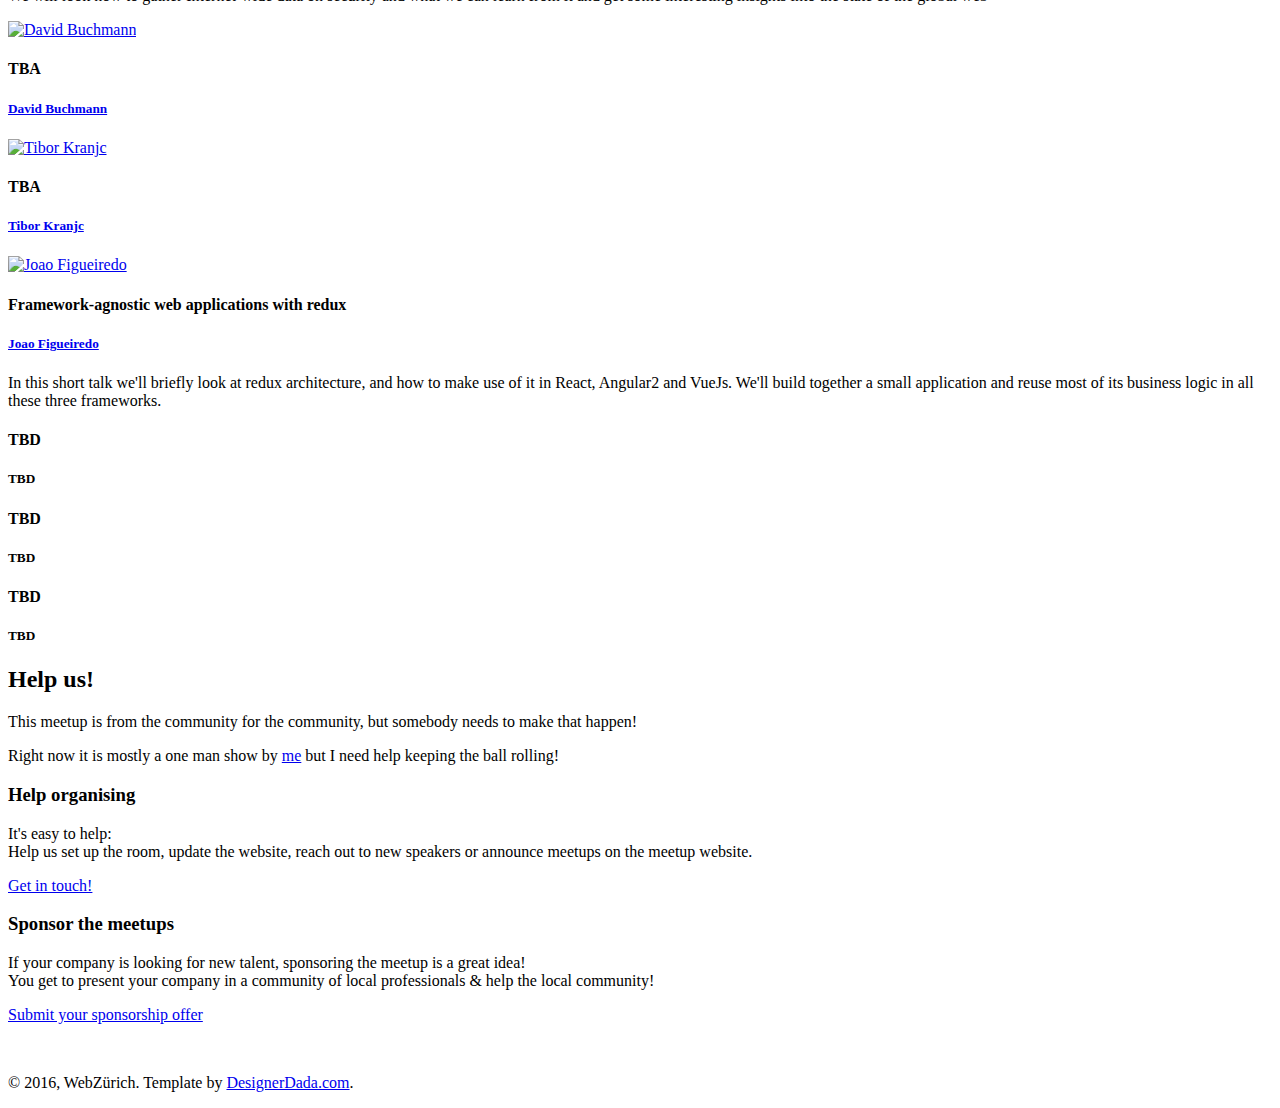
==== commit 8fc8c804: "Add January talk" ====
--- a/index.html
+++ b/index.html
@@ -149,7 +149,7 @@
                         </a>
                       </div>
                       <div class="media-body">
-                        <h4 class="media-heading">10 things to consider when designing for ecommerce</h4>
+                        <h4 class="media-heading">The E*Word or what I learned designing for e-commerce projects</h4>
                         <h5><a href="https://twitter.com/heidi_safran">Fabienne Gafner</a></h5>
                         <p>In this talk, Fabienne will share insights and findings about ux and usability in e-commerce and how to design product search &amp; listing and checkout pages.</p>
                       </div>
@@ -208,8 +208,9 @@
                         </a>
                       </div>
                       <div class="media-body">
-                        <h4 class="media-heading">TBA</h4>
+                        <h4 class="media-heading">Framework-agnostic web applications with redux</h4>
                         <h5><a href="https://twitter.com/lucalanca">Joao Figueiredo</a></h5>
+                        <p>In this short talk we'll briefly look at redux architecture, and how to make use of it in React, Angular2 and VueJs. We'll build together a small application and reuse most of its business logic in all these three frameworks.</p>
                       </div>
                     </div>
                   </div>
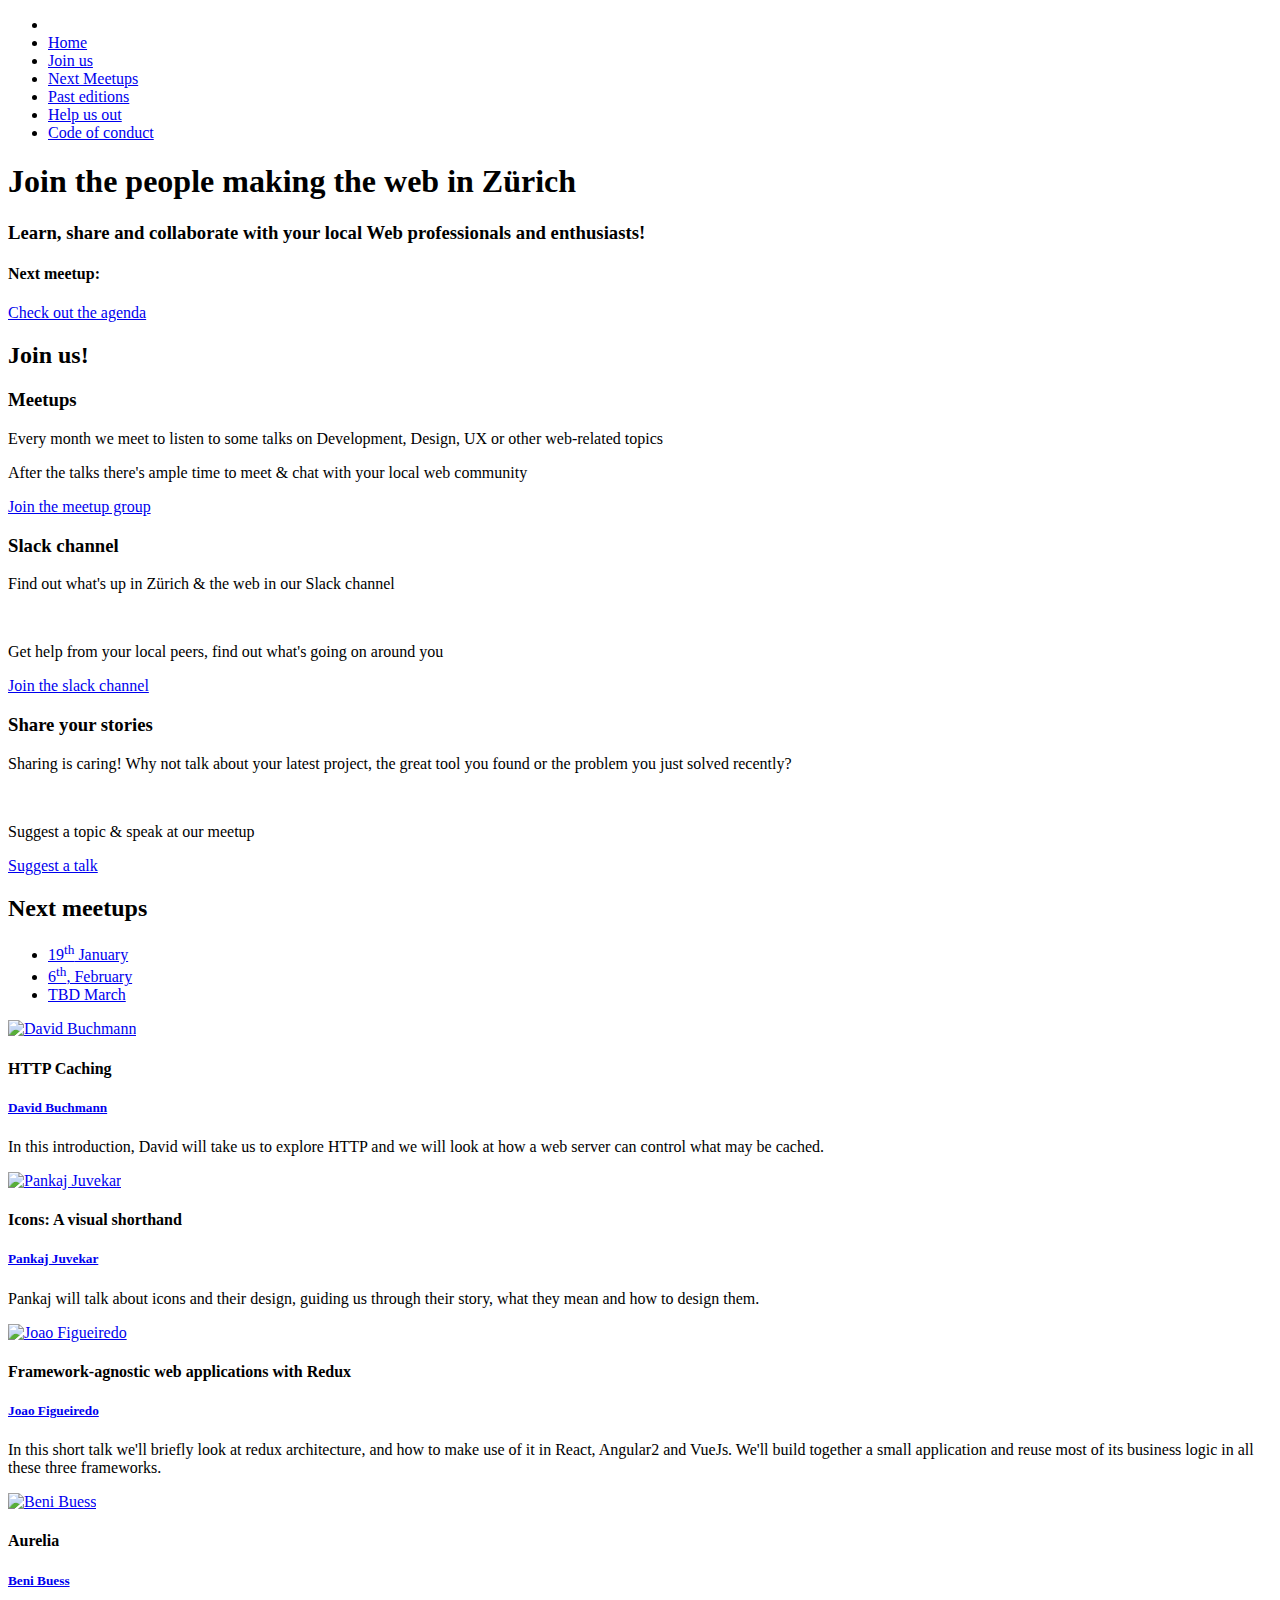
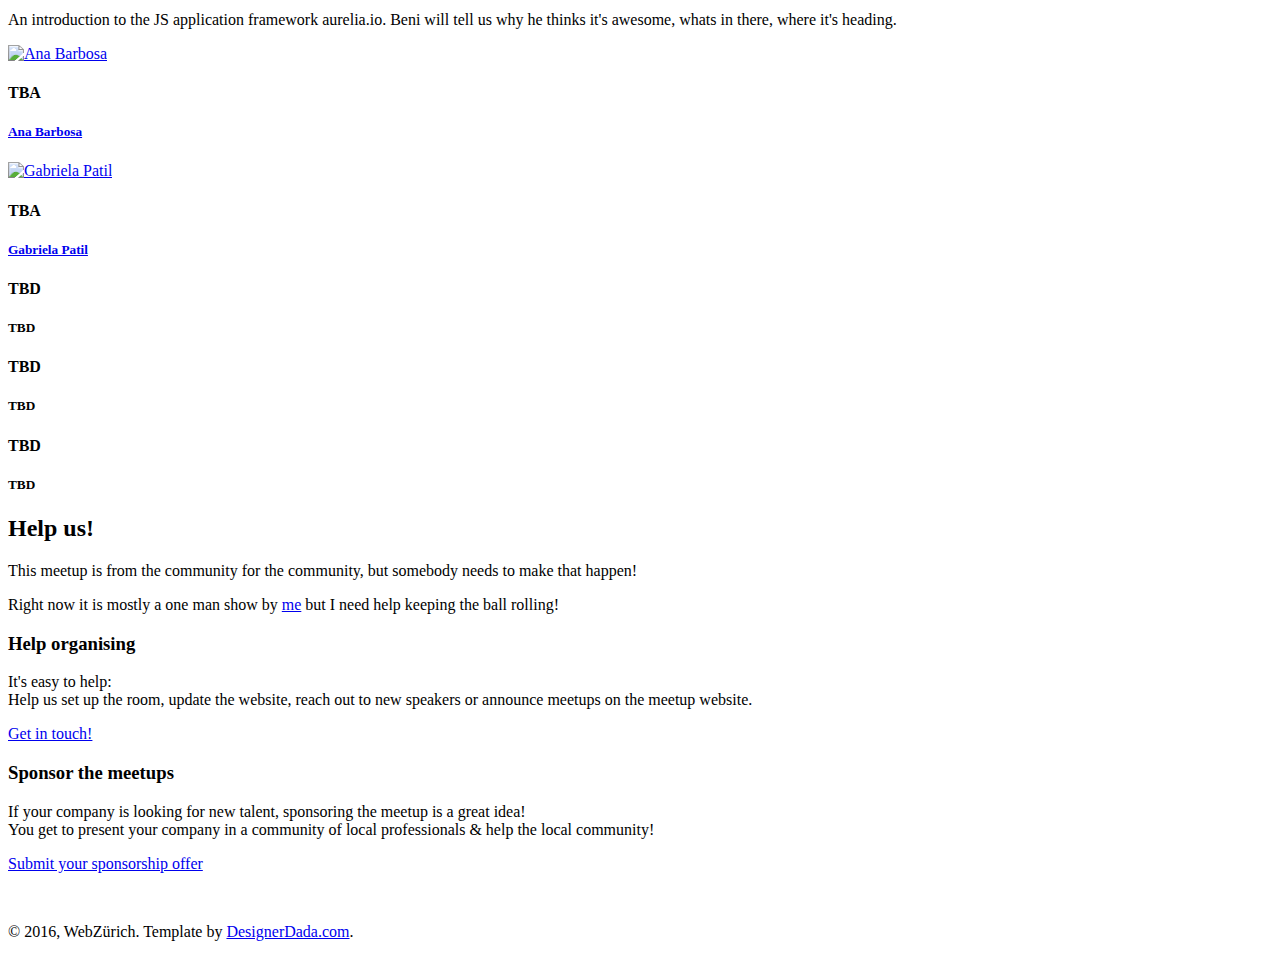
==== commit a231a2e3: "replaced speaker" ====
--- a/index.html
+++ b/index.html
@@ -70,7 +70,7 @@
           <div class="col-md-7">
             <h1>Join the people making the web in Zürich</h1>
             <h3>Learn, share and collaborate with your local Web professionals and enthusiasts!</h3>
-            <h4>Next meetup: <a href="https://www.meetup.com/Web-Zurich/events/234359689/" style="color:white; font-weight: bold">December 15th</a></h4>
+            <h4>Next meetup: <a href="https://www.meetup.com/Web-Zurich/events/234359689/" style="color:white; font-weight: bold">January 19th</a></h4>
             <a href="#upcoming" class="btn btn-lg btn-red">Check out the agenda <span class="ti-arrow-right"></span></a>
           </div>
           <!--div class="col-md-5 hidden-xs">
@@ -118,61 +118,14 @@
           <div class="col-md-12">
             <!-- Nav tabs -->
             <ul class="nav nav-tabs" role="tablist">
-              <li role="presentation"><a href="#december" aria-controls="messages" role="tab" data-toggle="tab">15<sup>th</sup> December</small></a></li>
               <li role="presentation"><a href="#january" aria-controls="messages" role="tab" data-toggle="tab">19<sup>th</sup> January</small></a></li>
-              <li role="presentation"><a href="#february" aria-controls="messages" role="tab" data-toggle="tab">TBD, February</small></a></li>
+              <li role="presentation"><a href="#february" aria-controls="messages" role="tab" data-toggle="tab">6<sup>th</sup>, February</small></a></li>
+              <li role="presentation"><a href="#march" aria-controls="messages" role="tab" data-toggle="tab">TBD March</small></a></li>
             </ul>
 
             <!-- Tab panes -->
             <div class="tab-content">
-              <div role="tabpanel" class="tab-pane fade in active" id="december">
-                <div class="row">
-                  <div class="col-md-6">
-                    <div class="media">
-                      <div class="media-left">
-                        <a href="#">
-                          <img class="media-object" src="https://pbs.twimg.com/profile_images/712927457599430656/sJOwEbgc_400x400.jpg" alt="Alice Ruppert">
-                        </a>
-                      </div>
-                      <div class="media-body">
-                        <h4 class="media-heading">Making Airconsole</h4>
-                        <h5>Alice Ruppert</h5>
-                        <p>Learnings after one year of building up a web-based gaming platform</p>
-                      </div>
-                    </div>
-                  </div>
-                  <div class="col-md-6">
-                    <div class="media">
-                      <div class="media-left">
-                        <a href="https://twitter.com/heidi_safran">
-                          <img class="media-object" src="https://pbs.twimg.com/profile_images/787747968875171840/pfsmitwL_400x400.jpg" alt="Fabienne Gafner">
-                        </a>
-                      </div>
-                      <div class="media-body">
-                        <h4 class="media-heading">The E*Word or what I learned designing for e-commerce projects</h4>
-                        <h5><a href="https://twitter.com/heidi_safran">Fabienne Gafner</a></h5>
-                        <p>In this talk, Fabienne will share insights and findings about ux and usability in e-commerce and how to design product search &amp; listing and checkout pages.</p>
-                      </div>
-                    </div>
-                  </div>
-                  <div class="col-md-6">
-                    <div class="media">
-                      <div class="media-left">
-                        <a href="https://twitter.com/balgan">
-                          <img class="media-object" src="[data-uri]" alt="Tiago Henriques">
-                        </a>
-                      </div>
-                      <div class="media-body">
-                        <h4 class="media-heading">The State of Security on the Web</h4>
-                        <h5>Tiago Henriques</h5>
-                        <p>We will look how to gather Internet-wide data on security and what we can learn from it and get some interesting insights into the state of the global web</p>
-                      </div>
-                    </div>
-                  </div>
-                </div>
-
-              </div> <!-- End tab December-->
-              <div role="tabpanel" class="tab-pane fade" id="january">
+              <div role="tabpanel" class="tab-pane fade in active" id="january">
                 <div class="row">
                   <div class="col-md-6">
                     <div class="media">
@@ -182,21 +135,23 @@
                         </a>
                       </div>
                       <div class="media-body">
-                        <h4 class="media-heading">TBA</h4>
+                        <h4 class="media-heading">HTTP Caching</h4>
                         <h5><a href="https://twitter.com/dbu">David Buchmann</a></h5>
-                      </div>
-                    </div>
-                  </div>
-                  <div class="col-md-6">
-                    <div class="media">
-                      <div class="media-left">
-                        <a href="https://twitter.com/herrkranz">
-                          <img class="media-object" src="https://pbs.twimg.com/profile_images/431060210484924418/nCNv0ZJd_400x400.jpeg" alt="Tibor Kranjc">
-                        </a>
-                      </div>
-                      <div class="media-body">
-                        <h4 class="media-heading">TBA</h4>
-                        <h5><a href="https://twitter.com/herrkranz">Tibor Kranjc</a></h5>
+                        <p>In this introduction, David will take us to explore HTTP and we will look at how a web server can control what may be cached.</p>
+                      </div>
+                    </div>
+                  </div>
+                  <div class="col-md-6">
+                    <div class="media">
+                      <div class="media-left">
+                        <a href="https://twitter.com/pankdesigns">
+                          <img class="media-object" src="https://pbs.twimg.com/profile_images/706842016836096001/HW4juebW.jpg" alt="Pankaj Juvekar">
+                        </a>
+                      </div>
+                      <div class="media-body">
+                        <h4 class="media-heading">Icons: A visual shorthand</h4>
+                        <h5><a href="https://twitter.com/pankdesigns">Pankaj Juvekar</a></h5>
+                        <p>Pankaj will talk about icons and their design, guiding us through their story, what they mean and how to design them.</p>
                       </div>
                     </div>
                   </div>
@@ -208,7 +163,7 @@
                         </a>
                       </div>
                       <div class="media-body">
-                        <h4 class="media-heading">Framework-agnostic web applications with redux</h4>
+                        <h4 class="media-heading">Framework-agnostic web applications with Redux</h4>
                         <h5><a href="https://twitter.com/lucalanca">Joao Figueiredo</a></h5>
                         <p>In this short talk we'll briefly look at redux architecture, and how to make use of it in React, Angular2 and VueJs. We'll build together a small application and reuse most of its business logic in all these three frameworks.</p>
                       </div>
@@ -219,14 +174,14 @@
                     <!--
                     <div class="media">
                       <div class="media-left">
-                        <a href="https://twitter.com/heidi_safran">
-                          <img class="media-object" src="https://pbs.twimg.com/profile_images/787747968875171840/pfsmitwL_400x400.jpg" alt="Fabienne Gafner">
-                        </a>
-                      </div>
-                      <div class="media-body">
-                        <h4 class="media-heading">10 things to consider when designing for ecommerce</h4>
-                        <h5><a href="https://twitter.com/heidi_safran">Fabienne Gafner</a></h5>
-                        <p>In this talk, Fabienne will share insights and findings about ux and usability in e-commerce and how to design product search &amp; listing and checkout pages.</p>
+                        <a href="SPEAKER_URL">
+                          <img class="media-object" src="SPEAKER_IMAGE_URL" alt="SPEAKER_NAME">
+                        </a>
+                      </div>
+                      <div class="media-body">
+                        <h4 class="media-heading">TALK_TITLE</h4>
+                        <h5><a href="SPEAKER_URL">SPEAKER_NAME</a></h5>
+                        <p>TALK_DESCRIPTION</p>
                       </div>
                     </div>
                     -->
@@ -238,6 +193,51 @@
                   <div class="col-md-6">
                     <div class="media">
                       <div class="media-left">
+                        <a href="https://twitter.com/benibu">
+                          <img class="media-object" src="https://pbs.twimg.com/profile_images/512627144162164736/ut1g8Ecn_400x400.jpeg" alt="Beni Buess">
+                        </a>
+                      </div>
+                      <div class="media-body">
+                        <h4 class="media-heading">Aurelia</h4>
+                        <h5><a href="https://twitter.com/benibu">Beni Buess</a></h5>
+                        <p>An introduction to the JS application framework aurelia.io. Beni will tell us why he thinks it's awesome, whats in there, where it's heading.</p>
+                      </div>
+                    </div>
+                  </div>
+                  <div class="col-md-6">
+                    <div class="media">
+                      <div class="media-left">
+                        <a href="https://twitter.com/ana_barbosa90">
+                          <img class="media-object" src="https://scontent-frt3-1.xx.fbcdn.net/v/l/t1.0-1/c8.0.320.320/s160x160/11888018_1032987120067611_4992946673990493454_n.jpg?oh=c94fbe6a566a2f63aaec2f3d5ebfe41f&oe=58DB7C0D" alt="Ana Barbosa">
+                        </a>
+                      </div>
+                      <div class="media-body">
+                        <h4 class="media-heading">TBA</h4>
+                        <h5><a href="https://twitter.com/ana_barbosa90">Ana Barbosa</a></h5>
+                      </div>
+                    </div>
+                  </div>
+                  <div class="col-md-6">
+                    <div class="media">
+                      <div class="media-left">
+                        <a href="https://twitter.com/gabrielapatil">
+                          <img class="media-object" src="https://pbs.twimg.com/profile_images/792337394854989824/Q8HNZnQC_400x400.jpg" alt="Gabriela Patil">
+                        </a>
+                      </div>
+                      <div class="media-body">
+                        <h4 class="media-heading">TBA</h4>
+                        <h5><a href="https://twitter.com/gabrielapatil">Gabriela Patil</a></h5>
+                      </div>
+                    </div>
+                  </div>
+                </div>
+              </div> <!-- End tab February-->
+
+              <div role="tabpanel" class="tab-pane fade" id="march">
+                <div class="row">
+                  <div class="col-md-6">
+                    <div class="media">
+                      <div class="media-left">
                         <a href="#">
                           <!--img class="media-object" src="img/speaker-4.png" alt="..."-->
                         </a>
@@ -276,22 +276,7 @@
                   </div>
                 </div>
 
-                    <!--
-                    <div class="media">
-                      <div class="media-left">
-                        <a href="https://twitter.com/heidi_safran">
-                          <img class="media-object" src="https://pbs.twimg.com/profile_images/787747968875171840/pfsmitwL_400x400.jpg" alt="Fabienne Gafner">
-                        </a>
-                      </div>
-                      <div class="media-body">
-                        <h4 class="media-heading">10 things to consider when designing for ecommerce</h4>
-                        <h5><a href="https://twitter.com/heidi_safran">Fabienne Gafner</a></h5>
-                        <p>In this talk, Fabienne will share insights and findings about ux and usability in e-commerce and how to design product search &amp; listing and checkout pages.</p>
-                      </div>
-                    </div>
-                    -->
-
-              </div> <!-- End tab February-->
+              </div> <!-- End tab March-->
 
 
             </div>
